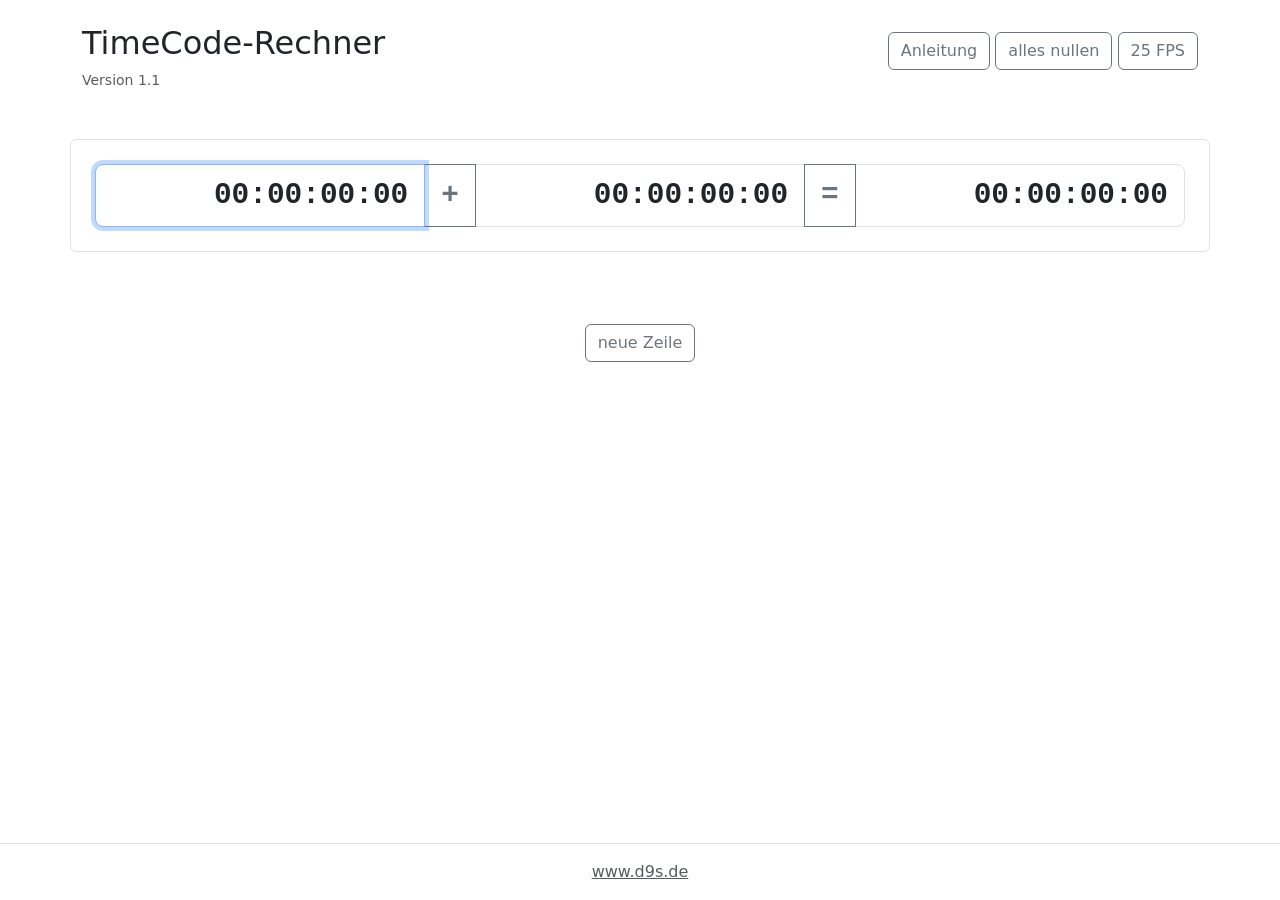
==== index.html @ a197f680 "bugfixes" ====
<!DOCTYPE html>
<html lang="de">
<head>
  <meta charset="UTF-8">
  <meta name="viewport" content="width=480, initial-scale=1">
  <title>TimeCode-Rechner</title>
  <link href="css/bootstrap_5_3_8.min.css" rel="stylesheet">

<script>

"use strict";


// Danny Schreiter
// 05/2026

let FramesPerSecond = 25;
const FPS_options = [24, 25, 30, 50, 60];
let max_hours = 24;


window.onload = function() {

	document.querySelectorAll('input.summand').forEach(input => {
		init_TC_input(input);
	});
	
	document.querySelectorAll('input.summe').forEach(output => {
		init_TC_output(output);
	});	
	
	document.querySelectorAll('input[name="h_btnradio"]').forEach(radio => {					// h-Buttons registrieren
		radio.addEventListener('change', (event) => {
			//console.log("Ausgewählter Wert:", event.target.value);
			max_hours = event.target.value;
			
			document.querySelectorAll('input.summand').forEach(input => {		parseTC(input);			});
			document.querySelectorAll('div.input-group').forEach(inputrow => {	calculate(inputrow);	});			
		});
	});	
	
	document.querySelector('input.summand').focus();
}


function init_TC_input(Input_Object) {
	
	Input_Object.value = "00:00:00:00";
	
	// auf Tastendruck im Input-Feld lauschen
	Input_Object.addEventListener('keydown', (event) => {

		if (event.key === '+') {
			event.preventDefault(); // Verhindert, dass das "+" tatsächlich im Textfeld hineingeschrieben wird
			Input_Object.parentElement.querySelector('.operator').innerText = "+";
			calculate(Input_Object.parentElement);
			if(Input_Object.parentElement.querySelector('.summand') === Input_Object)
			{
				Input_Object.parentElement.querySelectorAll(':scope > .summand')[1].focus();	
			}
		}

		if (event.key === '-') {
			event.preventDefault(); 
			Input_Object.parentElement.querySelector('.operator').innerText = "-";
			calculate(Input_Object.parentElement);
			if(Input_Object.parentElement.querySelector('.summand') === Input_Object)
			{
				Input_Object.parentElement.querySelectorAll(':scope > .summand')[1].focus();	
			}
		}	

		if (event.key === 'n' || event.key === 'N') {				// Feld nullen
			event.preventDefault(); 
			const CursorPos = Input_Object.selectionStart;
			Input_Object.value = "00:00:00:00";
			parseTC(Input_Object);
			calculate(Input_Object.parentElement);
			Input_Object.setSelectionRange(CursorPos, CursorPos);
		}
		
		if (event.key === 'z' || event.key === 'Z') {				// neue Zeile
			event.preventDefault(); 
			mehr_Zeilen();
			return true;
		}

		if (event.key === 'f' || event.key === 'F') {				// neue Zeile
			event.preventDefault(); 
			change_FPS();
			return true;
		}			

		if (event.key === 'ArrowUp') {
			event.preventDefault(); 
			const aktuellesInput = event.target; 
			const geschwisterListe = aktuellesInput.parentElement.querySelectorAll(':scope > input.summand');
			const index = Array.from(geschwisterListe).indexOf(aktuellesInput);
			const prevZeile = Input_Object.closest(".zeile").previousElementSibling.querySelectorAll('.summand')[index];
			if(!prevZeile)
				return;
			prevZeile.focus();
			prevZeile.setSelectionRange(0, 0);
		}

		if (event.key === 'ArrowDown') {
			event.preventDefault(); 
			const aktuellesInput = event.target; 
			const geschwisterListe = aktuellesInput.parentElement.querySelectorAll(':scope > input.summand');
			const index = Array.from(geschwisterListe).indexOf(aktuellesInput);			
			try {
				const nextZeile = Input_Object.closest(".zeile").nextElementSibling.querySelectorAll('.summand')[index];			
				nextZeile.focus();
				nextZeile.setSelectionRange(0, 0);	
			}
				catch { return; }			
		}	

		if (event.key === 'ArrowRight') {
			const aktuellesInput = event.target; 
			const CursorPos = aktuellesInput.selectionStart == aktuellesInput.selectionEnd ? aktuellesInput.selectionStart : -1;
			if(CursorPos != 11)
				return;
			const geschwisterListe = aktuellesInput.parentElement.querySelectorAll(':scope > input.summand');
			const index = Array.from(geschwisterListe).indexOf(aktuellesInput);
			if(index != 0)
				return;			
	
			event.preventDefault(); 

			const nextFeld = geschwisterListe[1];
			if(!nextFeld)
				return;
			nextFeld.focus();
			nextFeld.setSelectionRange(0, 0);	
		}	

		if (event.key === 'ArrowLeft') {
			const aktuellesInput = event.target; 
			const CursorPos = aktuellesInput.selectionStart == aktuellesInput.selectionEnd ? aktuellesInput.selectionStart : -1;
			if(CursorPos != 0)
				return;
			const geschwisterListe = aktuellesInput.parentElement.querySelectorAll(':scope > input.summand');
			const index = Array.from(geschwisterListe).indexOf(aktuellesInput);
			if(index != 1)
				return;			
			event.preventDefault(); 

			const prevFeld = geschwisterListe[0];
			if(!prevFeld)
				return;
			prevFeld.focus();
			prevFeld.setSelectionRange(11, 11);	
		}			
		
		//console.log(event.key);		
	});	
	

	Input_Object.addEventListener("wheel", (event) => {
	  //event.preventDefault();
	  if(event.target.classList.contains("is-invalid"))
		return;
	  Mausrad(event.target, event.deltaY);
	}, { passive: false });

	
	Input_Object.addEventListener("input", (event) => {
		parseTC(event.target);
		calculate(event.target.closest("div.input-group"));
	});
	
	// Start Drag
	Input_Object.addEventListener("dragstart", (e) => {
	  e.dataTransfer.setData("text/plain", Input_Object.value);
	});

	// Drop erlauben
	Input_Object.addEventListener("dragover", (e) => {
	  e.preventDefault();
	});

	// Wert übernehmen
	Input_Object.addEventListener("drop", (e) => {
		e.preventDefault();
		const data = e.dataTransfer.getData("text/plain");
		Input_Object.value = data;
		parseTC(Input_Object);
		calculate(Input_Object.closest("div.input-group"));
	});	
	
}


function init_TC_output(Output_Object) {
	
	Output_Object.value = "00:00:00:00";

	// Start Drag
	Output_Object.addEventListener("dragstart", (e) => {
	  e.dataTransfer.setData("text/plain", Output_Object.value);
	});
	
	Output_Object.addEventListener('focus', () => {
		Output_Object.select();
	});	
}


function calculate(InputGroup) {
	const Ergebnisfeld = InputGroup.querySelector('.summe');
	const Operator = InputGroup.querySelector('.operator').innerText;
	let ErgebnisFrames = 0;
	
	// Gibt es ungültige Felder?
	if(InputGroup.querySelector('.is-invalid') !== null)
	{
		Ergebnisfeld.value = "";
		return false;
	}
	
	const alleDirektenKinder = InputGroup.querySelectorAll(':scope > .summand');
	const Argument1 = alleDirektenKinder[0];
	const Argument2 = alleDirektenKinder[1];

	if(Operator == "-")
		ErgebnisFrames = TC_to_Frames(Argument1.value) - TC_to_Frames(Argument2.value);
	else
		ErgebnisFrames = TC_to_Frames(Argument1.value) + TC_to_Frames(Argument2.value);	
		
	if(max_hours == 24 && ErgebnisFrames >= TC_to_Frames("24:00:00:00"))
	{
		document.getElementById("h_btngroup").style.display = "";
		ErgebnisFrames = ErgebnisFrames % TC_to_Frames("24:00:00:00");
	}

	if(max_hours == 24 && ErgebnisFrames < 0)
	{
		document.getElementById("h_btngroup").style.display = "";
		ErgebnisFrames = TC_to_Frames("24:00:00:00") - (Math.abs(ErgebnisFrames) % TC_to_Frames("24:00:00:00"));		
	}
	

	Ergebnisfeld.value = Frames_to_TC(ErgebnisFrames);
	
	return true;
}


function TC_to_Frames(TC) {
	const Stunden = Number(TC.trim().substring(0, 2));
	const Minuten = Number(TC.trim().substring(3, 5));
	const Sekunden = Number(TC.trim().substring(6, 8));
	const Frames = Number(TC.trim().substring(9, 11));
	
	return FramesPerSecond * Stunden * 3600 + FramesPerSecond * Minuten * 60 + FramesPerSecond * Sekunden + Frames;
}


function Frames_to_TC(FramesGes) {
	let Vorzeichen = "";
	if(FramesGes < 0)
	{
		FramesGes = Math.abs(FramesGes);
		Vorzeichen = "-";
	}
	const Frames = FramesGes % FramesPerSecond;
	let Rest = Math.trunc(FramesGes / FramesPerSecond);
	const Sekunden = Rest % 60;
	Rest = Math.trunc(Rest / 60);
	const Minuten = Rest % 60;
	const Stunden = Math.trunc(Rest / 60);	
	
	
	return Vorzeichen + Stunden.toString().padStart(2, '0') + ":" + Minuten.toString().padStart(2, '0') + ":" + Sekunden.toString().padStart(2, '0') + ":" + Frames.toString().padStart(2, '0');
}



function parseTC(Input) {
	Input.classList.remove("is-invalid");
	let gueltiger_TC = /0/;
	
	const CursorPos = Input.selectionStart == Input.selectionEnd ? Input.selectionStart : -1;
	//console.log("Cursor: ", CursorPos);
	
	if(max_hours == 24)
	{
		switch(FramesPerSecond) {
		case 24: gueltiger_TC = /^(([0-1]\d)|(2[0-3])):[0-5]\d:[0-5]\d:(([0-1]\d)|(2[0-3]))$/;
			break;
		case 25: gueltiger_TC = /^(([0-1]\d)|(2[0-3])):[0-5]\d:[0-5]\d:(([0-1]\d)|(2[0-4]))$/;
			break;
		case 30: gueltiger_TC = /^(([0-1]\d)|(2[0-3])):[0-5]\d:[0-5]\d:[0-2]\d$/;
			break;				
		case 50: gueltiger_TC = /^(([0-1]\d)|(2[0-3])):[0-5]\d:[0-5]\d:[0-4]\d$/;
			break;	
		case 60: default: gueltiger_TC = /^(([0-1]\d)|(2[0-3])):[0-5]\d:[0-5]\d:[0-5]\d$/;
			break;				
		}	
	} else {
		switch(FramesPerSecond) {
		case 24: gueltiger_TC = /^\d{2}:[0-5]\d:[0-5]\d:(([0-1]\d)|(2[0-3]))$/;
			break;
		case 25: gueltiger_TC = /^\d{2}:[0-5]\d:[0-5]\d:(([0-1]\d)|(2[0-4]))$/;
			break;
		case 30: gueltiger_TC = /^\d{2}:[0-5]\d:[0-5]\d:[0-2]\d$/;
			break;				
		case 50: gueltiger_TC = /^\d{2}:[0-5]\d:[0-5]\d:[0-4]\d$/;
			break;	
		case 60: default: gueltiger_TC = /^\d{2}:[0-5]\d:[0-5]\d:[0-5]\d$/;
			break;				
		}	
	}


	const nurZahlen = Input.value.trim().replace(/\D/g, "");
	
	if(nurZahlen.length == 8)
	{
		const mitDoppelpunkt = eight2TC(nurZahlen);
		if(gueltiger_TC.test(mitDoppelpunkt))
		{
			Input.value = mitDoppelpunkt;
			Input.setSelectionRange(CursorPos, CursorPos);
			return true;
		}	
	}
	
	


	// Fall +_4:44:44:44 : Ziffer am Anfang eingefügt  ---> überschreiben
	
	const Regex03 = /^\d{3}:\d{2}:\d{2}:\d{2}$/;	
	if(Regex03.test(Input.value.trim()) && CursorPos == 1)
	{
			Input.value = eight2TC(nurZahlen.substring(0, 1) + nurZahlen.substring(2, 9));	
			Input.setSelectionRange(1, 1);			
			return parseTC(Input);
	}	
	
	// weitere Einfüge-Fälle
		
	if(Regex03.test(Input.value.trim()) && CursorPos == 2)
	{
			Input.value = eight2TC(nurZahlen.substring(0, 2) + nurZahlen.substring(3, 9));	
			Input.setSelectionRange(3, 3);			
			return parseTC(Input);
	}	
	
	if(Regex03.test(Input.value.trim()) && CursorPos == 3)
	{
			Input.value = eight2TC(nurZahlen.substring(0, 3) + nurZahlen.substring(4, 9));	
			Input.setSelectionRange(4, 4);			
			return parseTC(Input);
	}		

	const Regex04 = /^\d{2}:\d{3}:\d{2}:\d{2}$/;	
	if(Regex04.test(Input.value.trim()) && CursorPos == 4)
	{
			Input.value = eight2TC(nurZahlen.substring(0, 3) + nurZahlen.substring(4, 9));	
			Input.setSelectionRange(4, 4);			
			return parseTC(Input);
	}		
		
	if(Regex04.test(Input.value.trim()) && CursorPos == 5)
	{
			Input.value = eight2TC(nurZahlen.substring(0, 4) + nurZahlen.substring(5, 9));	
			Input.setSelectionRange(6, 6);			
			return parseTC(Input);
	}	

	if(Regex04.test(Input.value.trim()) && CursorPos == 6)
	{
			Input.value = eight2TC(nurZahlen.substring(0, 5) + nurZahlen.substring(6, 9));	
			Input.setSelectionRange(7, 7);			
			return parseTC(Input);
	}		

	const Regex05 = /^\d{2}:\d{2}:\d{3}:\d{2}$/;	
	if(Regex05.test(Input.value.trim()) && CursorPos == 7)
	{
			Input.value = eight2TC(nurZahlen.substring(0, 5) + nurZahlen.substring(6, 9));	
			Input.setSelectionRange(7, 7);			
			return parseTC(Input);
	}		
		
	if(Regex05.test(Input.value.trim()) && CursorPos == 8)
	{
			Input.value = eight2TC(nurZahlen.substring(0, 6) + nurZahlen.substring(7, 9));	
			Input.setSelectionRange(9, 9);			
			return parseTC(Input);
	}	
			
	if(Regex05.test(Input.value.trim()) && CursorPos == 9)
	{
			Input.value = eight2TC(nurZahlen.substring(0, 7) + nurZahlen.substring(8, 9));	
			Input.setSelectionRange(10, 10);			
			return parseTC(Input);
	}		
			
	const Regex06 = /^\d{2}:\d{2}:\d{2}:\d{3}$/;	
	if(Regex06.test(Input.value.trim()) && CursorPos == 10)
	{
			Input.value = eight2TC(nurZahlen.substring(0, 7) + nurZahlen.substring(8, 9));	
			Input.setSelectionRange(10, 10);			
			return parseTC(Input);
	}		
		
	if(Regex06.test(Input.value.trim()) && CursorPos == 11)
	{
			Input.value = eight2TC(nurZahlen.substring(0, 8) + nurZahlen.substring(9, 9));	
			Input.setSelectionRange(11, 11);			
			return parseTC(Input);
	}		


	// Sonderfall: 44:44:44:44+ Ziffer am Ende eingegeben? ---> alle Ziffern eins nach links verschieben.
	
	if(Regex06.test(Input.value.trim()) && CursorPos == 12)
	{
			Input.value = eight2TC(nurZahlen.substring(1, 9));					
			return parseTC(Input);
	}






	// Fall _4:44:44:44 : Ziffer am Anfang gelöscht ---> nullen
	
	const Regex07 = /^\d{1}:\d{2}:\d{2}:\d{2}$/;	
	if(Regex07.test(Input.value.trim()) && CursorPos == 0)
	{
			Input.value = eight2TC("0" + nurZahlen);	
			Input.setSelectionRange(0, 0);			
			return parseTC(Input);
	}	
	
	// weitere Lösch-Fälle
		
	if(Regex07.test(Input.value.trim()) && CursorPos == 1)
	{
			Input.value = eight2TC(nurZahlen.substring(0, 1) + "0" + nurZahlen.substring(1, 7));	
			Input.setSelectionRange(1, 1);			
			return parseTC(Input);
	}	

	const Regex08 = /^\d{2}:\d{1}:\d{2}:\d{2}$/;	
	if(Regex08.test(Input.value.trim()) && CursorPos == 3)
	{
			Input.value = eight2TC(nurZahlen.substring(0, 2) + "0" + nurZahlen.substring(2, 7));	
			Input.setSelectionRange(3, 3);			
			return parseTC(Input);
	}		
		
	if(Regex08.test(Input.value.trim()) && CursorPos == 4)
	{
			Input.value = eight2TC(nurZahlen.substring(0, 3) + "0" + nurZahlen.substring(3, 7));	
			Input.setSelectionRange(4, 4);			
			return parseTC(Input);
	}	

	const Regex09 = /^\d{2}:\d{2}:\d{1}:\d{2}$/;	
	if(Regex09.test(Input.value.trim()) && CursorPos == 6)
	{
			Input.value = eight2TC(nurZahlen.substring(0, 4) + "0" + nurZahlen.substring(4, 7));	
			Input.setSelectionRange(6, 6);			
			return parseTC(Input);
	}		
		
	if(Regex09.test(Input.value.trim()) && CursorPos == 7)
	{
			Input.value = eight2TC(nurZahlen.substring(0, 5) + "0" + nurZahlen.substring(5, 7));	
			Input.setSelectionRange(7, 7);			
			return parseTC(Input);
	}	

	const Regex10 = /^\d{2}:\d{2}:\d{2}:\d{1}$/;	
	if(Regex10.test(Input.value.trim()) && CursorPos == 9)
	{
			Input.value = eight2TC(nurZahlen.substring(0, 6) + "0" + nurZahlen.substring(6, 7));	
			Input.setSelectionRange(9, 9);			
			return parseTC(Input);
	}		
	

	// Sonderfall: 44:44:44:4_ Ziffer am Ende gelöscht ---> alle Ziffern eins nach rechts verschieben.

	if(Regex10.test(Input.value.trim()) && CursorPos == 10)
	{
			Input.value = eight2TC("0" + nurZahlen);		
			return parseTC(Input);
	}
	
	

	
	// Sonderfall: TC am Anfang reinkopiert
	const Regex11 = /^\d{2}:\d{2}:\d{2}:\d{4}:\d{2}:\d{2}:\d{2}$/;
	const Regex12 = /^\d{10}:\d{2}:\d{2}:\d{2}$/;
	if((Regex11.test(Input.value.trim()) && CursorPos == 11) || (Regex12.test(Input.value.trim()) && CursorPos == 8))
	{
			Input.value = eight2TC(nurZahlen.substring(0, 8));		
			return parseTC(Input);
	}	
	
	
	// Sonderfall: TC am Ende reinkopiert
	const Regex13 = /^\d{2}:\d{2}:\d{2}:\d{10}$/;
	if((Regex11.test(Input.value.trim()) && CursorPos == 22) || (Regex13.test(Input.value.trim()) && CursorPos == 19))
	{
			Input.value = eight2TC(nurZahlen.substring(8, 16));		
			return parseTC(Input);
	}



	// Sonderfall: TC irgendwo reinkopiert      // 12:34:43:21
	const Regex14 = /(\d{2}:\d{2}:\d{2}:\d{2})/;
	const treffer = Input.value.trim().match(Regex14)?.[0] ?? 0;
	
	if(treffer.length == 11 && Input.value.trim().length > 11)
	{
			Input.value = eight2TC(treffer.trim().replace(/\D/g, ""));		
			return parseTC(Input);
	}		

	Input.classList.add("is-invalid");
	
	return false;
}


function Mausrad(Input, Delta) {
	let Ergebnis = 0;
	
	if(Delta > 0)			// verringern
	{
		Ergebnis = TC_to_Frames(Input.value) - 1;
		if(Ergebnis < 0)
		{
			if(max_hours == 24)
			{
				document.getElementById("h_btngroup").style.display = "";
				Ergebnis = TC_to_Frames("24:00:00:00") - 1;
			}
			else
				Ergebnis = 0;
		}
		Input.value = Frames_to_TC(Ergebnis);	
	}
	
	if(Delta < 0)			// erhöhen
	{
		Ergebnis = TC_to_Frames(Input.value) + 1;
			
		if(Ergebnis >= TC_to_Frames("24:00:00:00") && max_hours == 24)
		{
			document.getElementById("h_btngroup").style.display = "";
			Ergebnis = 0;
		}

	}	
	
	Input.value = Frames_to_TC(Ergebnis);	
	
	calculate(Input.parentElement);
}


function toggle_Operator(Button) {
	if(Button.innerText == "+")
		Button.innerText = "-";
	else
		Button.innerText = "+";
	calculate(Button.closest("div.input-group"));
}


function eight2TC(Input)
{
	return Input.substring(0, 2) + ":" + Input.substring(2, 4) + ":" + Input.substring(4, 6) + ":" + Input.substring(6,8);
}



function mehr_Zeilen() {
	const zeilen = document.querySelectorAll('div.zeile');
	const letzteZeile = zeilen[zeilen.length - 1];
	const letztesErgebnis = letzteZeile.querySelector(".summe").value;

	if (!letzteZeile)
		return false;
		
	const geklonteZeile = letzteZeile.cloneNode(true);
	const elternElement = letzteZeile.parentElement;
	elternElement.appendChild(geklonteZeile);

	
	const alleZeilen = document.querySelectorAll('div.zeile');
	const neueletzteZeile = alleZeilen[alleZeilen.length - 1];
	
	neueletzteZeile.querySelectorAll('input.summand').forEach(input => {
		init_TC_input(input);
	});
	
	neueletzteZeile.querySelectorAll('input.summe').forEach(output => {
		init_TC_output(output);
	});	
	

	if(letztesErgebnis.length == 11 && letztesErgebnis != "00:00:00:00")
	{
		neueletzteZeile.querySelector(".summand").value = letztesErgebnis;
		flashField(letzteZeile.querySelector(".summe"),10);
		flashField(neueletzteZeile.querySelector('input.summand'),200);
	}
	else	
		neueletzteZeile.querySelector(".summand").value = "00:00:00:00";
		
	neueletzteZeile.style.backgroundColor = document.querySelectorAll('div.zeile').length % 2 == 0 ? "#f6f6f6" : "#ffffff";		// Bänderung

	neueletzteZeile.querySelector('input.summand').focus();	
	parseTC(neueletzteZeile.querySelector('input.summand'));
	parseTC(neueletzteZeile.querySelectorAll('input.summand')[1]);
	calculate(neueletzteZeile.querySelector("div.input-group"));
}


function flashField(inputField, delay) {
  //const inputField = document.getElementById(elementId);
  
  if (inputField) {
    // Klasse hinzufügen, um die Animation zu starten
    setTimeout(() => {
       inputField.classList.add('input-flash-blue');
    }, 10 + delay);	

    
    // Klasse später wieder entfernen
    setTimeout(() => {
      inputField.classList.remove('input-flash-blue');
    }, 1600 + delay);
  }
}


function toggle_Anleitung() {

	if(document.getElementById('Anleitung').classList.contains('hidden'))
	{
		document.getElementById('Anleitung').classList.remove('hidden');
		document.getElementById('Anleitung_btn').classList.remove('btn-outline-secondary');
		document.getElementById('Anleitung_btn').classList.add('btn-secondary');	
	} else {
		document.getElementById('Anleitung').classList.add('hidden');
		document.getElementById('Anleitung_btn').classList.add('btn-outline-secondary');
		document.getElementById('Anleitung_btn').classList.remove('btn-secondary');	
	}
	return true;
}

function change_FPS() {

	let index = FPS_options.indexOf(FramesPerSecond);
	
	if(index == FPS_options.length - 1)
		FramesPerSecond = FPS_options[0];
	else
		FramesPerSecond = FPS_options[index + 1];
	
	document.getElementById("FPS_btn").innerText = FramesPerSecond + " FPS";
	
	document.querySelectorAll('input.summand').forEach(input => {		parseTC(input);			});				// re-evaluate inputs
	document.querySelectorAll('div.input-group').forEach(inputrow => {	calculate(inputrow);	});				// re-calculate, because result may be differen now
	return true;
}


</script>


<style>

	
	
	.tcbig {
		font-family: Courier, Monaco, monospace;
		font-weight: 900 ;
		font-size: clamp(1.5rem, 2.3vw, 3rem) !important;
	}
	
	
	.form-control.is-invalid {
	  background-image: none; !important;
	  padding-right: 1rem;  !important;
	  color: red;
	}


	body {
	  min-height: 100vh;
	  margin: 0;
	}


	footer {
	  height: 1em;
	}


	body {
	  display: flex;
	  flex-direction: column;
	}

	main {
	  flex: 1;
	}
	
	@keyframes flash-blue {
	  0% {
		background-color: #aaccff; /* Bootstrap primäres Blau */
		//box-shadow: 0 0 0 0.25rem rgba(13, 110, 253, 0.5);
	  }
	  100% {
		background-color: #ffffff; /* Standard Bootstrap Border-Farbe */
		//box-shadow: 0 0 0 0 transparent;
	  }
	}

	.input-flash-blue {
	  animation: flash-blue 1.5s ease-out;
	}	
	
	.hidden {
		  display: none;
	  }	
	  
	  
	  @media (max-width: 992px) {								// for better look on mobile devices

	  .input-group.flex-wrap .form-control, 
	  .input-group.flex-wrap .btn {
		border-radius: 0.375rem !important; /* Standard Bootstrap Radius */
	  }
  
		.tcbig {
			//font-size: 4rem !important;
			font-size: clamp(2rem, 6vw, 4rem) !important;
		}	  
	}




	

</style>

</head>
<body>

  <main class="container mt-4">
  
	<header class="row">
		<div class="col-md-6">
			<h2>TimeCode-Rechner</h2>
			<div class="text-muted small">Version 1.1</div>
		</div>

		<div class="col-md-6 text-end mt-2">			

			<div class="btn-group" role="group" aria-label="24 Stunden oder 99 Stunden" id="h_btngroup" style="display: none;">
			  <input type="radio" class="btn-check" name="h_btnradio" value="24"  id="h_btnradio1" autocomplete="off" checked="">
			  <label class="btn btn-outline-primary" for="h_btnradio1" title="Umbruch bei 24 Stunden (für Real-Time-Codes)">24 h</label>

			  <input type="radio" class="btn-check" name="h_btnradio" value="99" id="h_btnradio2" autocomplete="off">
			  <label class="btn btn-outline-primary" for="h_btnradio2" title="kein 24-h-Umbruch">99 h</label>
			</div>			
		
		
			<button type="button" class="btn btn-outline-secondary" id="Anleitung_btn" onClick="toggle_Anleitung();">Anleitung</button>		
	
			<button type="button" class="btn btn-outline-secondary" onClick="document.querySelectorAll('.summand, .summe').forEach(input => {input.value='00:00:00:00';});	document.querySelectorAll('input.summand').forEach(input => {parseTC(input);});">alles nullen</button>					

			
			<button type="button" class="btn btn-outline-secondary" id="FPS_btn" onClick="change_FPS();" title="Framerate ändern">25 FPS</button>				
		
		</div>
	</header>
	
	
	
	
	<div>
 
 
 
 		<div class="row border rounded mt-5 p-4 hidden" id="Anleitung">
		
			  <h5>Tasten:</h5>
			  <ul class="ms-5 pe-5">
				<li><span class="badge text-bg-secondary">n</span>- aktuelles Feld nullen</li>
				<li><span class="badge text-bg-secondary">z</span> - neue Zeile</li>
				<li><span class="badge text-bg-secondary">f</span> - Framerate ändern</li>
				<li><span class="badge text-bg-secondary">+</span> / <span class="badge text-bg-secondary">-</span> - schaltet den Operator in der aktuellen Zeile um (alternativ einfach auf den Operator klicken)</li>
				<li><span class="badge text-bg-secondary">Pfeiltasten</span> - Zwischen den Felder navigieren</li>				
			  </ul>
		  
			  <h5 class="mt-2">Maus:</h5>
			  <ul class="ms-5 pe-5">
				<li><span class="badge text-bg-secondary">Drag&amp;Drop</span> - in ein beliebiges Ergebnisfeld klicken und in ein begliebiges Eingabefeld ziehen</li>
				<li><span class="badge text-bg-secondary">Mausrad</span> - erhöht/verringert den Wert im aktuellen Eingabefeld um 1 Frame</li>			
			  </ul>		
			  
			  <h5 class="mt-2">Schaltflächen:</h5>
			  <ul class="ms-5 pe-5">
				<li><span class="badge text-bg-secondary">+</span> / <span class="badge text-bg-secondary">-</span> - schaltet den Operator um</li>
				<li><span class="badge text-bg-secondary">=</span> - kopiert das dahinterstehende Ergebnis in die Zwischenablage</li>	
				<li><span class="badge text-bg-secondary">xx FPS</span> - Umschaltung zwischen den Frameraten</li>		
				<li><span class="badge text-bg-secondary">24/99 h</span> - Schaltet den Umbruch bei 24 Stunden an/aus (f&uuml;r Real-Time-Codes). (wird nur angezeigt, wenn relevant)</li>							
			  </ul>				  

			  <h5 class="mt-2">Cursor:</h5>
			  <ul class="ms-5 pe-5">
					<li>Steht der Cursor vor einer Ziffer, wird diese beim Tippen einfach überschrieben.</li>			  
					<li>Steht der Cursor ganz rechts in einem Eingabefeld, rücken vorhandene Ziffern bei weiteren Eingaben einfach nach links durch (wie bei einem Taschenrechner).</li>
			  </ul>		
		  
		  
		</div>	
 
 
 
		<div class="row border rounded mt-5 zeile">
		  <div class="form-group col-md-12 p-4">

			<div class="input-group input-group-lg flex-wrap">

			  <!-- Summand 1 -->
			  <input type="text" class="form-control tcbig text-end summand" inputmode="numeric">

			  <!-- Button 1 -->
			  <div class="w-100 d-block d-lg-none"></div>
			  <button type="button" class="btn btn-outline-secondary tcbig operator"
					  title="Operator umschalten"
					  onClick="toggle_Operator(this);">+</button>

			  <!-- Summand 2 -->
			  <input type="text" class="form-control tcbig text-end summand" inputmode="numeric">

			  <!-- Button 2 -->
			  <div class="w-100 d-block d-lg-none"></div>
			  <button type="button" class="btn btn-outline-secondary tcbig"
					  title="Ergebnis in die Zwischenablage kopieren"
					  onClick="navigator.clipboard.writeText(this.nextElementSibling.value);">=</button>

			  <!-- Ergebnis -->
			  <input type="text" class="form-control tcbig text-end summe"
					 title="Ergebnisfeld (auf das = davor klicken, um Ergebnis zu kopieren)"
					 readonly placeholder="--:--:--:--">

			</div>

		  </div>
		</div>
	
	
	</div>
	
	<div class="row mt-5">
	
	  <div class="form-group col-md-12 p-4 text-center">

			<button type="button" class="btn btn-outline-secondary" title="neue Zeile anfügen und Ergebnis aus der letzten Zeile übernehmen" onClick="mehr_Zeilen();">neue Zeile</button>

	  </div>		
	</div>	
 
		  
  </main>


	<footer class="py-3 my-4 border-top">
	  <p class="text-center text-body-secondary"><a class="text-muted" href="https://www.d9s.de">www.d9s.de</a></p>
	</footer>
		
		 	
	
 
</body>
</html>
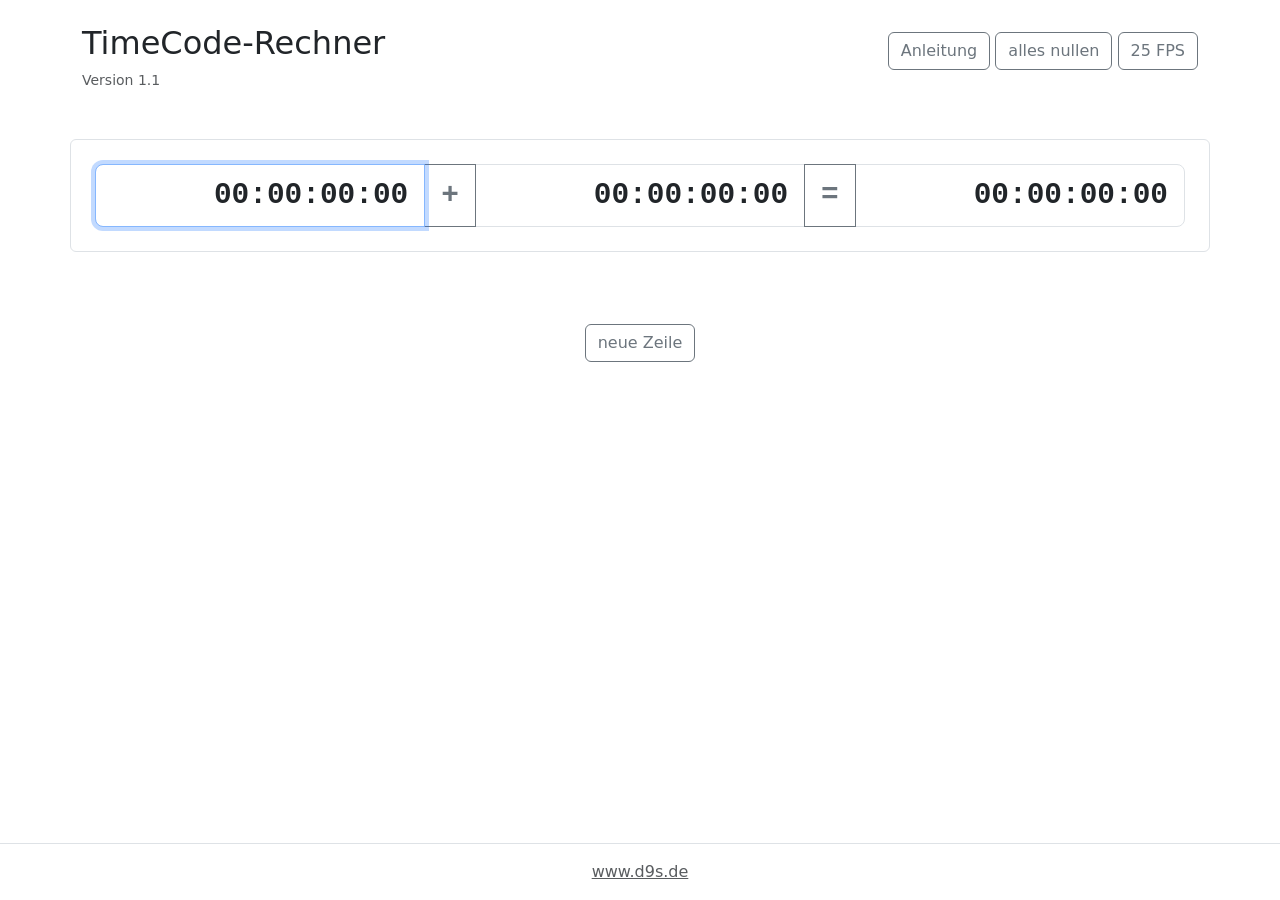
==== commit 03349046: "renamed some objects for improved intelligibility" ====
--- a/index.html
+++ b/index.html
@@ -2,9 +2,9 @@
 <html lang="de">
 <head>
   <meta charset="UTF-8">
-  <meta name="viewport" content="width=480, initial-scale=1">
+  <meta name="viewport" content="width=device-width, initial-scale=1">
   <title>TimeCode-Rechner</title>
-  <link href="css/bootstrap_5_3_8.min.css" rel="stylesheet">
+  <link href="assets/bootstrap_5_3_8.min.css" rel="stylesheet">
 
 <script>
 
@@ -14,32 +14,31 @@
 // Danny Schreiter
 // 05/2026
 
-let FramesPerSecond = 25;
-const FPS_options = [24, 25, 30, 50, 60];
-let max_hours = 24;
+let framesPerSecond = 25;						// default FPS option
+const FPS_options = [24, 25, 48, 30, 50, 60];	// available FPS options
+let max_hours = 24;								// default option for maximal hour value
 
 
 window.onload = function() {
 
-	document.querySelectorAll('input.summand').forEach(input => {
+	document.querySelectorAll('input.addend').forEach(input => {
 		init_TC_input(input);
 	});
 	
-	document.querySelectorAll('input.summe').forEach(output => {
+	document.querySelectorAll('input.sum').forEach(output => {
 		init_TC_output(output);
 	});	
 	
-	document.querySelectorAll('input[name="h_btnradio"]').forEach(radio => {					// h-Buttons registrieren
+	document.querySelectorAll('input[name="h_btnradio"]').forEach(radio => {				
 		radio.addEventListener('change', (event) => {
-			//console.log("Ausgewählter Wert:", event.target.value);
 			max_hours = event.target.value;
 			
-			document.querySelectorAll('input.summand').forEach(input => {		parseTC(input);			});
+			document.querySelectorAll('input.addend').forEach(input => {		parseTC(input);			});
 			document.querySelectorAll('div.input-group').forEach(inputrow => {	calculate(inputrow);	});			
 		});
 	});	
 	
-	document.querySelector('input.summand').focus();
+	document.querySelector('input.addend').focus();
 }
 
 
@@ -47,16 +46,15 @@
 	
 	Input_Object.value = "00:00:00:00";
 	
-	// auf Tastendruck im Input-Feld lauschen
 	Input_Object.addEventListener('keydown', (event) => {
 
 		if (event.key === '+') {
-			event.preventDefault(); // Verhindert, dass das "+" tatsächlich im Textfeld hineingeschrieben wird
+			event.preventDefault();
 			Input_Object.parentElement.querySelector('.operator').innerText = "+";
 			calculate(Input_Object.parentElement);
-			if(Input_Object.parentElement.querySelector('.summand') === Input_Object)
+			if(Input_Object.parentElement.querySelector('.addend') === Input_Object)
 			{
-				Input_Object.parentElement.querySelectorAll(':scope > .summand')[1].focus();	
+				Input_Object.parentElement.querySelectorAll(':scope > .addend')[1].focus();	
 			}
 		}
 
@@ -64,13 +62,13 @@
 			event.preventDefault(); 
 			Input_Object.parentElement.querySelector('.operator').innerText = "-";
 			calculate(Input_Object.parentElement);
-			if(Input_Object.parentElement.querySelector('.summand') === Input_Object)
+			if(Input_Object.parentElement.querySelector('.addend') === Input_Object)
 			{
-				Input_Object.parentElement.querySelectorAll(':scope > .summand')[1].focus();	
+				Input_Object.parentElement.querySelectorAll(':scope > .addend')[1].focus();	
 			}
 		}	
 
-		if (event.key === 'n' || event.key === 'N') {				// Feld nullen
+		if (event.key === 'n' || event.key === 'N') {				// set field to zero
 			event.preventDefault(); 
 			const CursorPos = Input_Object.selectionStart;
 			Input_Object.value = "00:00:00:00";
@@ -79,13 +77,13 @@
 			Input_Object.setSelectionRange(CursorPos, CursorPos);
 		}
 		
-		if (event.key === 'z' || event.key === 'Z') {				// neue Zeile
+		if (event.key === 'z' || event.key === 'Z') {				// add new line
 			event.preventDefault(); 
-			mehr_Zeilen();
+			add_line();
 			return true;
 		}
 
-		if (event.key === 'f' || event.key === 'F') {				// neue Zeile
+		if (event.key === 'f' || event.key === 'F') {				// change FPS value
 			event.preventDefault(); 
 			change_FPS();
 			return true;
@@ -93,10 +91,10 @@
 
 		if (event.key === 'ArrowUp') {
 			event.preventDefault(); 
-			const aktuellesInput = event.target; 
-			const geschwisterListe = aktuellesInput.parentElement.querySelectorAll(':scope > input.summand');
-			const index = Array.from(geschwisterListe).indexOf(aktuellesInput);
-			const prevZeile = Input_Object.closest(".zeile").previousElementSibling.querySelectorAll('.summand')[index];
+			const thisInput = event.target; 
+			const SiblingList = thisInput.parentElement.querySelectorAll(':scope > input.addend');
+			const index = Array.from(SiblingList).indexOf(thisInput);
+			const prevZeile = Input_Object.closest(".zeile").previousElementSibling.querySelectorAll('.addend')[index];
 			if(!prevZeile)
 				return;
 			prevZeile.focus();
@@ -105,11 +103,11 @@
 
 		if (event.key === 'ArrowDown') {
 			event.preventDefault(); 
-			const aktuellesInput = event.target; 
-			const geschwisterListe = aktuellesInput.parentElement.querySelectorAll(':scope > input.summand');
-			const index = Array.from(geschwisterListe).indexOf(aktuellesInput);			
+			const thisInput = event.target; 
+			const SiblingList = thisInput.parentElement.querySelectorAll(':scope > input.addend');
+			const index = Array.from(SiblingList).indexOf(thisInput);			
 			try {
-				const nextZeile = Input_Object.closest(".zeile").nextElementSibling.querySelectorAll('.summand')[index];			
+				const nextZeile = Input_Object.closest(".zeile").nextElementSibling.querySelectorAll('.addend')[index];			
 				nextZeile.focus();
 				nextZeile.setSelectionRange(0, 0);	
 			}
@@ -117,18 +115,18 @@
 		}	
 
 		if (event.key === 'ArrowRight') {
-			const aktuellesInput = event.target; 
-			const CursorPos = aktuellesInput.selectionStart == aktuellesInput.selectionEnd ? aktuellesInput.selectionStart : -1;
+			const thisInput = event.target; 
+			const CursorPos = thisInput.selectionStart == thisInput.selectionEnd ? thisInput.selectionStart : -1;
 			if(CursorPos != 11)
 				return;
-			const geschwisterListe = aktuellesInput.parentElement.querySelectorAll(':scope > input.summand');
-			const index = Array.from(geschwisterListe).indexOf(aktuellesInput);
+			const SiblingList = thisInput.parentElement.querySelectorAll(':scope > input.addend');
+			const index = Array.from(SiblingList).indexOf(thisInput);
 			if(index != 0)
 				return;			
 	
 			event.preventDefault(); 
 
-			const nextFeld = geschwisterListe[1];
+			const nextFeld = SiblingList[1];
 			if(!nextFeld)
 				return;
 			nextFeld.focus();
@@ -136,32 +134,30 @@
 		}	
 
 		if (event.key === 'ArrowLeft') {
-			const aktuellesInput = event.target; 
-			const CursorPos = aktuellesInput.selectionStart == aktuellesInput.selectionEnd ? aktuellesInput.selectionStart : -1;
+			const thisInput = event.target; 
+			const CursorPos = thisInput.selectionStart == thisInput.selectionEnd ? thisInput.selectionStart : -1;
 			if(CursorPos != 0)
 				return;
-			const geschwisterListe = aktuellesInput.parentElement.querySelectorAll(':scope > input.summand');
-			const index = Array.from(geschwisterListe).indexOf(aktuellesInput);
+			const SiblingList = thisInput.parentElement.querySelectorAll(':scope > input.addend');
+			const index = Array.from(SiblingList).indexOf(thisInput);
 			if(index != 1)
 				return;			
 			event.preventDefault(); 
 
-			const prevFeld = geschwisterListe[0];
+			const prevFeld = SiblingList[0];
 			if(!prevFeld)
 				return;
 			prevFeld.focus();
 			prevFeld.setSelectionRange(11, 11);	
 		}			
 		
-		//console.log(event.key);		
 	});	
 	
 
 	Input_Object.addEventListener("wheel", (event) => {
-	  //event.preventDefault();
-	  if(event.target.classList.contains("is-invalid"))
+	  if(event.target.classList.contains("is-invalid"))			// no action on invalid timecodes
 		return;
-	  Mausrad(event.target, event.deltaY);
+	  handle_wheel_movement(event.target, event.deltaY);
 	}, { passive: false });
 
 	
@@ -170,18 +166,15 @@
 		calculate(event.target.closest("div.input-group"));
 	});
 	
-	// Start Drag
-	Input_Object.addEventListener("dragstart", (e) => {
+	Input_Object.addEventListener("dragstart", (e) => {				// allow drag&drop
 	  e.dataTransfer.setData("text/plain", Input_Object.value);
 	});
 
-	// Drop erlauben
-	Input_Object.addEventListener("dragover", (e) => {
+	Input_Object.addEventListener("dragover", (e) => {				// allow drop
 	  e.preventDefault();
 	});
 
-	// Wert übernehmen
-	Input_Object.addEventListener("drop", (e) => {
+	Input_Object.addEventListener("drop", (e) => {					// receive value on drop
 		e.preventDefault();
 		const data = e.dataTransfer.getData("text/plain");
 		Input_Object.value = data;
@@ -196,7 +189,6 @@
 	
 	Output_Object.value = "00:00:00:00";
 
-	// Start Drag
 	Output_Object.addEventListener("dragstart", (e) => {
 	  e.dataTransfer.setData("text/plain", Output_Object.value);
 	});
@@ -208,71 +200,69 @@
 
 
 function calculate(InputGroup) {
-	const Ergebnisfeld = InputGroup.querySelector('.summe');
-	const Operator = InputGroup.querySelector('.operator').innerText;
-	let ErgebnisFrames = 0;
-	
-	// Gibt es ungültige Felder?
-	if(InputGroup.querySelector('.is-invalid') !== null)
-	{
-		Ergebnisfeld.value = "";
+	const resultField = InputGroup.querySelector('.sum');
+	const operator = InputGroup.querySelector('.operator').innerText;
+	let resultInframes = 0;
+	
+	if(InputGroup.querySelector('.is-invalid') !== null)					// abort calculation if there are invalid inputs
+	{
+		resultField.value = "";
 		return false;
 	}
 	
-	const alleDirektenKinder = InputGroup.querySelectorAll(':scope > .summand');
-	const Argument1 = alleDirektenKinder[0];
-	const Argument2 = alleDirektenKinder[1];
-
-	if(Operator == "-")
-		ErgebnisFrames = TC_to_Frames(Argument1.value) - TC_to_Frames(Argument2.value);
+	const allDirectChildren = InputGroup.querySelectorAll(':scope > .addend');
+	const Argument1 = allDirectChildren[0];
+	const Argument2 = allDirectChildren[1];
+
+	if(operator == "-")
+		resultInframes = TC_to_frames(Argument1.value) - TC_to_frames(Argument2.value);
 	else
-		ErgebnisFrames = TC_to_Frames(Argument1.value) + TC_to_Frames(Argument2.value);	
-		
-	if(max_hours == 24 && ErgebnisFrames >= TC_to_Frames("24:00:00:00"))
+		resultInframes = TC_to_frames(Argument1.value) + TC_to_frames(Argument2.value);	
+		
+	if(max_hours == 24 && resultInframes >= TC_to_frames("24:00:00:00"))
 	{
 		document.getElementById("h_btngroup").style.display = "";
-		ErgebnisFrames = ErgebnisFrames % TC_to_Frames("24:00:00:00");
-	}
-
-	if(max_hours == 24 && ErgebnisFrames < 0)
+		resultInframes = resultInframes % TC_to_frames("24:00:00:00");
+	}
+
+	if(max_hours == 24 && resultInframes < 0)
 	{
 		document.getElementById("h_btngroup").style.display = "";
-		ErgebnisFrames = TC_to_Frames("24:00:00:00") - (Math.abs(ErgebnisFrames) % TC_to_Frames("24:00:00:00"));		
-	}
-	
-
-	Ergebnisfeld.value = Frames_to_TC(ErgebnisFrames);
+		resultInframes = TC_to_frames("24:00:00:00") - (Math.abs(resultInframes) % TC_to_frames("24:00:00:00"));		
+	}
+	
+	resultField.value = frames_to_TC(resultInframes);
 	
 	return true;
 }
 
 
-function TC_to_Frames(TC) {
-	const Stunden = Number(TC.trim().substring(0, 2));
-	const Minuten = Number(TC.trim().substring(3, 5));
-	const Sekunden = Number(TC.trim().substring(6, 8));
-	const Frames = Number(TC.trim().substring(9, 11));
-	
-	return FramesPerSecond * Stunden * 3600 + FramesPerSecond * Minuten * 60 + FramesPerSecond * Sekunden + Frames;
-}
-
-
-function Frames_to_TC(FramesGes) {
+function TC_to_frames(TC) {
+	const hours = Number(TC.trim().substring(0, 2));
+	const minutes = Number(TC.trim().substring(3, 5));
+	const seconds = Number(TC.trim().substring(6, 8));
+	const frames = Number(TC.trim().substring(9, 11));
+	
+	return framesPerSecond * hours * 3600 + framesPerSecond * minutes * 60 + framesPerSecond * seconds + frames;
+}
+
+
+function frames_to_TC(framesGes) {
 	let Vorzeichen = "";
-	if(FramesGes < 0)
-	{
-		FramesGes = Math.abs(FramesGes);
+	if(framesGes < 0)
+	{
+		framesGes = Math.abs(framesGes);
 		Vorzeichen = "-";
 	}
-	const Frames = FramesGes % FramesPerSecond;
-	let Rest = Math.trunc(FramesGes / FramesPerSecond);
-	const Sekunden = Rest % 60;
+	const frames = framesGes % framesPerSecond;
+	let Rest = Math.trunc(framesGes / framesPerSecond);
+	const seconds = Rest % 60;
 	Rest = Math.trunc(Rest / 60);
-	const Minuten = Rest % 60;
-	const Stunden = Math.trunc(Rest / 60);	
-	
-	
-	return Vorzeichen + Stunden.toString().padStart(2, '0') + ":" + Minuten.toString().padStart(2, '0') + ":" + Sekunden.toString().padStart(2, '0') + ":" + Frames.toString().padStart(2, '0');
+	const minutes = Rest % 60;
+	const hours = Math.trunc(Rest / 60);	
+	
+	
+	return Vorzeichen + hours.toString().padStart(2, '0') + ":" + minutes.toString().padStart(2, '0') + ":" + seconds.toString().padStart(2, '0') + ":" + frames.toString().padStart(2, '0');
 }
 
 
@@ -286,7 +276,7 @@
 	
 	if(max_hours == 24)
 	{
-		switch(FramesPerSecond) {
+		switch(framesPerSecond) {
 		case 24: gueltiger_TC = /^(([0-1]\d)|(2[0-3])):[0-5]\d:[0-5]\d:(([0-1]\d)|(2[0-3]))$/;
 			break;
 		case 25: gueltiger_TC = /^(([0-1]\d)|(2[0-3])):[0-5]\d:[0-5]\d:(([0-1]\d)|(2[0-4]))$/;
@@ -299,7 +289,7 @@
 			break;				
 		}	
 	} else {
-		switch(FramesPerSecond) {
+		switch(framesPerSecond) {
 		case 24: gueltiger_TC = /^\d{2}:[0-5]\d:[0-5]\d:(([0-1]\d)|(2[0-3]))$/;
 			break;
 		case 25: gueltiger_TC = /^\d{2}:[0-5]\d:[0-5]\d:(([0-1]\d)|(2[0-4]))$/;
@@ -314,11 +304,11 @@
 	}
 
 
-	const nurZahlen = Input.value.trim().replace(/\D/g, "");
-	
-	if(nurZahlen.length == 8)
-	{
-		const mitDoppelpunkt = eight2TC(nurZahlen);
+	const onlyNumbers = Input.value.trim().replace(/\D/g, "");
+	
+	if(onlyNumbers.length == 8)
+	{
+		const mitDoppelpunkt = eight2TC(onlyNumbers);
 		if(gueltiger_TC.test(mitDoppelpunkt))
 		{
 			Input.value = mitDoppelpunkt;
@@ -330,28 +320,27 @@
 	
 
 
-	// Fall +_4:44:44:44 : Ziffer am Anfang eingefügt  ---> überschreiben
+	// case +_4:44:44:44  insert at beginning or in the middle  ---> overwrite
 	
 	const Regex03 = /^\d{3}:\d{2}:\d{2}:\d{2}$/;	
 	if(Regex03.test(Input.value.trim()) && CursorPos == 1)
 	{
-			Input.value = eight2TC(nurZahlen.substring(0, 1) + nurZahlen.substring(2, 9));	
+			Input.value = eight2TC(onlyNumbers.substring(0, 1) + onlyNumbers.substring(2, 9));	
 			Input.setSelectionRange(1, 1);			
 			return parseTC(Input);
 	}	
 	
-	// weitere Einfüge-Fälle
 		
 	if(Regex03.test(Input.value.trim()) && CursorPos == 2)
 	{
-			Input.value = eight2TC(nurZahlen.substring(0, 2) + nurZahlen.substring(3, 9));	
+			Input.value = eight2TC(onlyNumbers.substring(0, 2) + onlyNumbers.substring(3, 9));	
 			Input.setSelectionRange(3, 3);			
 			return parseTC(Input);
 	}	
 	
 	if(Regex03.test(Input.value.trim()) && CursorPos == 3)
 	{
-			Input.value = eight2TC(nurZahlen.substring(0, 3) + nurZahlen.substring(4, 9));	
+			Input.value = eight2TC(onlyNumbers.substring(0, 3) + onlyNumbers.substring(4, 9));	
 			Input.setSelectionRange(4, 4);			
 			return parseTC(Input);
 	}		
@@ -359,21 +348,21 @@
 	const Regex04 = /^\d{2}:\d{3}:\d{2}:\d{2}$/;	
 	if(Regex04.test(Input.value.trim()) && CursorPos == 4)
 	{
-			Input.value = eight2TC(nurZahlen.substring(0, 3) + nurZahlen.substring(4, 9));	
+			Input.value = eight2TC(onlyNumbers.substring(0, 3) + onlyNumbers.substring(4, 9));	
 			Input.setSelectionRange(4, 4);			
 			return parseTC(Input);
 	}		
 		
 	if(Regex04.test(Input.value.trim()) && CursorPos == 5)
 	{
-			Input.value = eight2TC(nurZahlen.substring(0, 4) + nurZahlen.substring(5, 9));	
+			Input.value = eight2TC(onlyNumbers.substring(0, 4) + onlyNumbers.substring(5, 9));	
 			Input.setSelectionRange(6, 6);			
 			return parseTC(Input);
 	}	
 
 	if(Regex04.test(Input.value.trim()) && CursorPos == 6)
 	{
-			Input.value = eight2TC(nurZahlen.substring(0, 5) + nurZahlen.substring(6, 9));	
+			Input.value = eight2TC(onlyNumbers.substring(0, 5) + onlyNumbers.substring(6, 9));	
 			Input.setSelectionRange(7, 7);			
 			return parseTC(Input);
 	}		
@@ -381,21 +370,21 @@
 	const Regex05 = /^\d{2}:\d{2}:\d{3}:\d{2}$/;	
 	if(Regex05.test(Input.value.trim()) && CursorPos == 7)
 	{
-			Input.value = eight2TC(nurZahlen.substring(0, 5) + nurZahlen.substring(6, 9));	
+			Input.value = eight2TC(onlyNumbers.substring(0, 5) + onlyNumbers.substring(6, 9));	
 			Input.setSelectionRange(7, 7);			
 			return parseTC(Input);
 	}		
 		
 	if(Regex05.test(Input.value.trim()) && CursorPos == 8)
 	{
-			Input.value = eight2TC(nurZahlen.substring(0, 6) + nurZahlen.substring(7, 9));	
+			Input.value = eight2TC(onlyNumbers.substring(0, 6) + onlyNumbers.substring(7, 9));	
 			Input.setSelectionRange(9, 9);			
 			return parseTC(Input);
 	}	
 			
 	if(Regex05.test(Input.value.trim()) && CursorPos == 9)
 	{
-			Input.value = eight2TC(nurZahlen.substring(0, 7) + nurZahlen.substring(8, 9));	
+			Input.value = eight2TC(onlyNumbers.substring(0, 7) + onlyNumbers.substring(8, 9));	
 			Input.setSelectionRange(10, 10);			
 			return parseTC(Input);
 	}		
@@ -403,47 +392,45 @@
 	const Regex06 = /^\d{2}:\d{2}:\d{2}:\d{3}$/;	
 	if(Regex06.test(Input.value.trim()) && CursorPos == 10)
 	{
-			Input.value = eight2TC(nurZahlen.substring(0, 7) + nurZahlen.substring(8, 9));	
+			Input.value = eight2TC(onlyNumbers.substring(0, 7) + onlyNumbers.substring(8, 9));	
 			Input.setSelectionRange(10, 10);			
 			return parseTC(Input);
 	}		
 		
 	if(Regex06.test(Input.value.trim()) && CursorPos == 11)
 	{
-			Input.value = eight2TC(nurZahlen.substring(0, 8) + nurZahlen.substring(9, 9));	
+			Input.value = eight2TC(onlyNumbers.substring(0, 8) + onlyNumbers.substring(9, 9));	
 			Input.setSelectionRange(11, 11);			
 			return parseTC(Input);
 	}		
 
 
-	// Sonderfall: 44:44:44:44+ Ziffer am Ende eingegeben? ---> alle Ziffern eins nach links verschieben.
+	// case: 44:44:44:44+   insert at end of line    ---> move all digits to the left (like in a calculator)
 	
 	if(Regex06.test(Input.value.trim()) && CursorPos == 12)
 	{
-			Input.value = eight2TC(nurZahlen.substring(1, 9));					
-			return parseTC(Input);
-	}
-
-
-
-
-
-
-	// Fall _4:44:44:44 : Ziffer am Anfang gelöscht ---> nullen
+			Input.value = eight2TC(onlyNumbers.substring(1, 9));					
+			return parseTC(Input);
+	}
+
+
+
+
+
+
+	// case:  _4:44:44:44 :  deleted a digit at the beginning or in the middle  --->  replace by zero
 	
 	const Regex07 = /^\d{1}:\d{2}:\d{2}:\d{2}$/;	
 	if(Regex07.test(Input.value.trim()) && CursorPos == 0)
 	{
-			Input.value = eight2TC("0" + nurZahlen);	
+			Input.value = eight2TC("0" + onlyNumbers);	
 			Input.setSelectionRange(0, 0);			
 			return parseTC(Input);
 	}	
-	
-	// weitere Lösch-Fälle
 		
 	if(Regex07.test(Input.value.trim()) && CursorPos == 1)
 	{
-			Input.value = eight2TC(nurZahlen.substring(0, 1) + "0" + nurZahlen.substring(1, 7));	
+			Input.value = eight2TC(onlyNumbers.substring(0, 1) + "0" + onlyNumbers.substring(1, 7));	
 			Input.setSelectionRange(1, 1);			
 			return parseTC(Input);
 	}	
@@ -451,14 +438,14 @@
 	const Regex08 = /^\d{2}:\d{1}:\d{2}:\d{2}$/;	
 	if(Regex08.test(Input.value.trim()) && CursorPos == 3)
 	{
-			Input.value = eight2TC(nurZahlen.substring(0, 2) + "0" + nurZahlen.substring(2, 7));	
+			Input.value = eight2TC(onlyNumbers.substring(0, 2) + "0" + onlyNumbers.substring(2, 7));	
 			Input.setSelectionRange(3, 3);			
 			return parseTC(Input);
 	}		
 		
 	if(Regex08.test(Input.value.trim()) && CursorPos == 4)
 	{
-			Input.value = eight2TC(nurZahlen.substring(0, 3) + "0" + nurZahlen.substring(3, 7));	
+			Input.value = eight2TC(onlyNumbers.substring(0, 3) + "0" + onlyNumbers.substring(3, 7));	
 			Input.setSelectionRange(4, 4);			
 			return parseTC(Input);
 	}	
@@ -466,14 +453,14 @@
 	const Regex09 = /^\d{2}:\d{2}:\d{1}:\d{2}$/;	
 	if(Regex09.test(Input.value.trim()) && CursorPos == 6)
 	{
-			Input.value = eight2TC(nurZahlen.substring(0, 4) + "0" + nurZahlen.substring(4, 7));	
+			Input.value = eight2TC(onlyNumbers.substring(0, 4) + "0" + onlyNumbers.substring(4, 7));	
 			Input.setSelectionRange(6, 6);			
 			return parseTC(Input);
 	}		
 		
 	if(Regex09.test(Input.value.trim()) && CursorPos == 7)
 	{
-			Input.value = eight2TC(nurZahlen.substring(0, 5) + "0" + nurZahlen.substring(5, 7));	
+			Input.value = eight2TC(onlyNumbers.substring(0, 5) + "0" + onlyNumbers.substring(5, 7));	
 			Input.setSelectionRange(7, 7);			
 			return parseTC(Input);
 	}	
@@ -481,44 +468,41 @@
 	const Regex10 = /^\d{2}:\d{2}:\d{2}:\d{1}$/;	
 	if(Regex10.test(Input.value.trim()) && CursorPos == 9)
 	{
-			Input.value = eight2TC(nurZahlen.substring(0, 6) + "0" + nurZahlen.substring(6, 7));	
+			Input.value = eight2TC(onlyNumbers.substring(0, 6) + "0" + onlyNumbers.substring(6, 7));	
 			Input.setSelectionRange(9, 9);			
 			return parseTC(Input);
 	}		
 	
 
-	// Sonderfall: 44:44:44:4_ Ziffer am Ende gelöscht ---> alle Ziffern eins nach rechts verschieben.
+	// ase:   44:44:44:4_   deleted a digit at the end --->  move all digits to the right
 
 	if(Regex10.test(Input.value.trim()) && CursorPos == 10)
 	{
-			Input.value = eight2TC("0" + nurZahlen);		
-			return parseTC(Input);
-	}
-	
-	
-
-	
-	// Sonderfall: TC am Anfang reinkopiert
+			Input.value = eight2TC("0" + onlyNumbers);		
+			return parseTC(Input);
+	}
+	
+	
+	
+	// case: inserted a complete TC
+	
 	const Regex11 = /^\d{2}:\d{2}:\d{2}:\d{4}:\d{2}:\d{2}:\d{2}$/;
 	const Regex12 = /^\d{10}:\d{2}:\d{2}:\d{2}$/;
 	if((Regex11.test(Input.value.trim()) && CursorPos == 11) || (Regex12.test(Input.value.trim()) && CursorPos == 8))
 	{
-			Input.value = eight2TC(nurZahlen.substring(0, 8));		
-			return parseTC(Input);
-	}	
-	
-	
-	// Sonderfall: TC am Ende reinkopiert
+			Input.value = eight2TC(onlyNumbers.substring(0, 8));		
+			return parseTC(Input);
+	}	
+	
+
 	const Regex13 = /^\d{2}:\d{2}:\d{2}:\d{10}$/;
 	if((Regex11.test(Input.value.trim()) && CursorPos == 22) || (Regex13.test(Input.value.trim()) && CursorPos == 19))
 	{
-			Input.value = eight2TC(nurZahlen.substring(8, 16));		
-			return parseTC(Input);
-	}
-
-
-
-	// Sonderfall: TC irgendwo reinkopiert      // 12:34:43:21
+			Input.value = eight2TC(onlyNumbers.substring(8, 16));		
+			return parseTC(Input);
+	}
+
+
 	const Regex14 = /(\d{2}:\d{2}:\d{2}:\d{2})/;
 	const treffer = Input.value.trim().match(Regex14)?.[0] ?? 0;
 	
@@ -534,38 +518,39 @@
 }
 
 
-function Mausrad(Input, Delta) {
-	let Ergebnis = 0;
-	
-	if(Delta > 0)			// verringern
-	{
-		Ergebnis = TC_to_Frames(Input.value) - 1;
-		if(Ergebnis < 0)
+
+function handle_wheel_movement(Input, Delta) {
+	let resultingFrames = 0;
+	
+	if(Delta > 0)			// decrease
+	{
+		resultingFrames = TC_to_frames(Input.value) - 1;
+		if(resultingFrames < 0)
 		{
 			if(max_hours == 24)
 			{
 				document.getElementById("h_btngroup").style.display = "";
-				Ergebnis = TC_to_Frames("24:00:00:00") - 1;
+				resultingFrames = TC_to_frames("24:00:00:00") - 1;
 			}
 			else
-				Ergebnis = 0;
+				resultingFrames = 0;
 		}
-		Input.value = Frames_to_TC(Ergebnis);	
-	}
-	
-	if(Delta < 0)			// erhöhen
-	{
-		Ergebnis = TC_to_Frames(Input.value) + 1;
+		Input.value = frames_to_TC(resultingFrames);	
+	}
+	
+	if(Delta < 0)			// increase
+	{
+		resultingFrames = TC_to_frames(Input.value) + 1;
 			
-		if(Ergebnis >= TC_to_Frames("24:00:00:00") && max_hours == 24)
+		if(resultingFrames >= TC_to_frames("24:00:00:00") && max_hours == 24)
 		{
 			document.getElementById("h_btngroup").style.display = "";
-			Ergebnis = 0;
+			resultingFrames = 0;
 		}
 
 	}	
 	
-	Input.value = Frames_to_TC(Ergebnis);	
+	Input.value = frames_to_TC(resultingFrames);	
 	
 	calculate(Input.parentElement);
 }
@@ -587,60 +572,56 @@
 
 
 
-function mehr_Zeilen() {
-	const zeilen = document.querySelectorAll('div.zeile');
-	const letzteZeile = zeilen[zeilen.length - 1];
-	const letztesErgebnis = letzteZeile.querySelector(".summe").value;
-
-	if (!letzteZeile)
+function add_line() {
+	const allLines = document.querySelectorAll('div.zeile');
+	const lastLine = allLines[allLines.length - 1];
+	const lastResult = lastLine.querySelector(".sum").value;
+
+	if (!lastLine)
 		return false;
 		
-	const geklonteZeile = letzteZeile.cloneNode(true);
-	const elternElement = letzteZeile.parentElement;
-	elternElement.appendChild(geklonteZeile);
-
-	
-	const alleZeilen = document.querySelectorAll('div.zeile');
-	const neueletzteZeile = alleZeilen[alleZeilen.length - 1];
-	
-	neueletzteZeile.querySelectorAll('input.summand').forEach(input => {
+	const clonedLine = lastLine.cloneNode(true);
+	const parentElement = lastLine.parentElement;
+	parentElement.appendChild(clonedLine);
+
+	
+	const allLinesWithAddedLine = document.querySelectorAll('div.zeile');
+	const newLastLine = allLinesWithAddedLine[allLinesWithAddedLine.length - 1];
+	
+	newLastLine.querySelectorAll('input.addend').forEach(input => {
 		init_TC_input(input);
 	});
 	
-	neueletzteZeile.querySelectorAll('input.summe').forEach(output => {
+	newLastLine.querySelectorAll('input.sum').forEach(output => {
 		init_TC_output(output);
 	});	
 	
 
-	if(letztesErgebnis.length == 11 && letztesErgebnis != "00:00:00:00")
-	{
-		neueletzteZeile.querySelector(".summand").value = letztesErgebnis;
-		flashField(letzteZeile.querySelector(".summe"),10);
-		flashField(neueletzteZeile.querySelector('input.summand'),200);
+	if(lastResult.length == 11 && lastResult != "00:00:00:00")
+	{
+		newLastLine.querySelector(".addend").value = lastResult;
+		flashField(lastLine.querySelector(".sum"),10);
+		flashField(newLastLine.querySelector('input.addend'),200);
 	}
 	else	
-		neueletzteZeile.querySelector(".summand").value = "00:00:00:00";
-		
-	neueletzteZeile.style.backgroundColor = document.querySelectorAll('div.zeile').length % 2 == 0 ? "#f6f6f6" : "#ffffff";		// Bänderung
-
-	neueletzteZeile.querySelector('input.summand').focus();	
-	parseTC(neueletzteZeile.querySelector('input.summand'));
-	parseTC(neueletzteZeile.querySelectorAll('input.summand')[1]);
-	calculate(neueletzteZeile.querySelector("div.input-group"));
-}
-
-
-function flashField(inputField, delay) {
-  //const inputField = document.getElementById(elementId);
+		newLastLine.querySelector(".addend").value = "00:00:00:00";
+		
+	newLastLine.style.backgroundColor = document.querySelectorAll('div.zeile').length % 2 == 0 ? "#f6f6f6" : "#ffffff";		// Bänderung
+
+	newLastLine.querySelector('input.addend').focus();	
+	parseTC(newLastLine.querySelector('input.addend'));
+	parseTC(newLastLine.querySelectorAll('input.addend')[1]);
+	calculate(newLastLine.querySelector("div.input-group"));
+}
+
+
+function flashField(inputField, delay) {						// give a hint that the last result has been copied
   
   if (inputField) {
-    // Klasse hinzufügen, um die Animation zu starten
     setTimeout(() => {
        inputField.classList.add('input-flash-blue');
     }, 10 + delay);	
 
-    
-    // Klasse später wieder entfernen
     setTimeout(() => {
       inputField.classList.remove('input-flash-blue');
     }, 1600 + delay);
@@ -648,7 +629,7 @@
 }
 
 
-function toggle_Anleitung() {
+function toggleManual() {
 
 	if(document.getElementById('Anleitung').classList.contains('hidden'))
 	{
@@ -665,16 +646,16 @@
 
 function change_FPS() {
 
-	let index = FPS_options.indexOf(FramesPerSecond);
+	let index = FPS_options.indexOf(framesPerSecond);
 	
 	if(index == FPS_options.length - 1)
-		FramesPerSecond = FPS_options[0];
+		framesPerSecond = FPS_options[0];
 	else
-		FramesPerSecond = FPS_options[index + 1];
-	
-	document.getElementById("FPS_btn").innerText = FramesPerSecond + " FPS";
-	
-	document.querySelectorAll('input.summand').forEach(input => {		parseTC(input);			});				// re-evaluate inputs
+		framesPerSecond = FPS_options[index + 1];
+	
+	document.getElementById("FPS_btn").innerText = framesPerSecond + " FPS";
+	
+	document.querySelectorAll('input.addend').forEach(input => {		parseTC(input);			});				// re-evaluate inputs
 	document.querySelectorAll('div.input-group').forEach(inputrow => {	calculate(inputrow);	});				// re-calculate, because result may be differen now
 	return true;
 }
@@ -741,20 +722,13 @@
 	  }	
 	  
 	  
-	  @media (max-width: 992px) {								// for better look on mobile devices
-
-	  .input-group.flex-wrap .form-control, 
-	  .input-group.flex-wrap .btn {
-		border-radius: 0.375rem !important; /* Standard Bootstrap Radius */
-	  }
-  
+	@media (max-width: 992px) 
+	{							
 		.tcbig {
-			//font-size: 4rem !important;
 			font-size: clamp(2rem, 6vw, 4rem) !important;
+			border-radius: 0.375rem !important; 
 		}	  
 	}
-
-
 
 
 	
@@ -774,18 +748,18 @@
 
 		<div class="col-md-6 text-end mt-2">			
 
-			<div class="btn-group" role="group" aria-label="24 Stunden oder 99 Stunden" id="h_btngroup" style="display: none;">
+			<div class="btn-group" role="group" aria-label="24 hours oder 99 hours" id="h_btngroup" style="display: none;">
 			  <input type="radio" class="btn-check" name="h_btnradio" value="24"  id="h_btnradio1" autocomplete="off" checked="">
-			  <label class="btn btn-outline-primary" for="h_btnradio1" title="Umbruch bei 24 Stunden (für Real-Time-Codes)">24 h</label>
+			  <label class="btn btn-outline-primary" for="h_btnradio1" title="Umbruch bei 24 hours (für Real-Time-Codes)">24 h</label>
 
 			  <input type="radio" class="btn-check" name="h_btnradio" value="99" id="h_btnradio2" autocomplete="off">
 			  <label class="btn btn-outline-primary" for="h_btnradio2" title="kein 24-h-Umbruch">99 h</label>
 			</div>			
 		
 		
-			<button type="button" class="btn btn-outline-secondary" id="Anleitung_btn" onClick="toggle_Anleitung();">Anleitung</button>		
-	
-			<button type="button" class="btn btn-outline-secondary" onClick="document.querySelectorAll('.summand, .summe').forEach(input => {input.value='00:00:00:00';});	document.querySelectorAll('input.summand').forEach(input => {parseTC(input);});">alles nullen</button>					
+			<button type="button" class="btn btn-outline-secondary" id="Anleitung_btn" onClick="toggleManual();">Anleitung</button>		
+	
+			<button type="button" class="btn btn-outline-secondary" onClick="document.querySelectorAll('.addend, .sum').forEach(input => {input.value='00:00:00:00';});	document.querySelectorAll('input.addend').forEach(input => {parseTC(input);});">alles nullen</button>					
 
 			
 			<button type="button" class="btn btn-outline-secondary" id="FPS_btn" onClick="change_FPS();" title="Framerate ändern">25 FPS</button>				
@@ -804,25 +778,25 @@
 		
 			  <h5>Tasten:</h5>
 			  <ul class="ms-5 pe-5">
-				<li><span class="badge text-bg-secondary">n</span>- aktuelles Feld nullen</li>
-				<li><span class="badge text-bg-secondary">z</span> - neue Zeile</li>
-				<li><span class="badge text-bg-secondary">f</span> - Framerate ändern</li>
-				<li><span class="badge text-bg-secondary">+</span> / <span class="badge text-bg-secondary">-</span> - schaltet den Operator in der aktuellen Zeile um (alternativ einfach auf den Operator klicken)</li>
-				<li><span class="badge text-bg-secondary">Pfeiltasten</span> - Zwischen den Felder navigieren</li>				
+				<li><span class="badge text-bg-secondary">n</span> &ndash; aktuelles Feld nullen</li>
+				<li><span class="badge text-bg-secondary">z</span> &ndash; neue Zeile</li>
+				<li><span class="badge text-bg-secondary">f</span> &ndash; Framerate ändern</li>
+				<li><span class="badge text-bg-secondary">+</span> / <span class="badge text-bg-secondary">-</span> &ndash; schaltet den Operator in der aktuellen Zeile um (alternativ einfach auf den Operator klicken)</li>
+				<li><span class="badge text-bg-secondary">Pfeiltasten</span> &ndash; Zwischen den Felder navigieren</li>				
 			  </ul>
 		  
 			  <h5 class="mt-2">Maus:</h5>
 			  <ul class="ms-5 pe-5">
-				<li><span class="badge text-bg-secondary">Drag&amp;Drop</span> - in ein beliebiges Ergebnisfeld klicken und in ein begliebiges Eingabefeld ziehen</li>
-				<li><span class="badge text-bg-secondary">Mausrad</span> - erhöht/verringert den Wert im aktuellen Eingabefeld um 1 Frame</li>			
+				<li><span class="badge text-bg-secondary">Drag&amp;Drop</span> &ndash; in ein beliebiges Ergebnis klicken und in ein begliebiges Eingabefeld ziehen</li>
+				<li><span class="badge text-bg-secondary">Mausrad</span> &ndash; erhöht/verringert den Wert im aktuellen Eingabefeld um 1 Frame</li>			
 			  </ul>		
 			  
 			  <h5 class="mt-2">Schaltflächen:</h5>
 			  <ul class="ms-5 pe-5">
-				<li><span class="badge text-bg-secondary">+</span> / <span class="badge text-bg-secondary">-</span> - schaltet den Operator um</li>
-				<li><span class="badge text-bg-secondary">=</span> - kopiert das dahinterstehende Ergebnis in die Zwischenablage</li>	
-				<li><span class="badge text-bg-secondary">xx FPS</span> - Umschaltung zwischen den Frameraten</li>		
-				<li><span class="badge text-bg-secondary">24/99 h</span> - Schaltet den Umbruch bei 24 Stunden an/aus (f&uuml;r Real-Time-Codes). (wird nur angezeigt, wenn relevant)</li>							
+				<li><span class="badge text-bg-secondary">+</span> / <span class="badge text-bg-secondary">-</span> &ndash; schaltet den Operator um</li>
+				<li><span class="badge text-bg-secondary">=</span> &ndash; kopiert das dahinterstehende Ergebnis in die Zwischenablage</li>	
+				<li><span class="badge text-bg-secondary">xx FPS</span> &ndash; Umschaltung zwischen den Frameraten</li>		
+				<li><span class="badge text-bg-secondary">24/99 h</span> &ndash; Schaltet den Umbruch bei 24 hours an/aus (f&uuml;r Real-Time-Codes). (wird nur angezeigt, wenn relevant)</li>							
 			  </ul>				  
 
 			  <h5 class="mt-2">Cursor:</h5>
@@ -841,8 +815,8 @@
 
 			<div class="input-group input-group-lg flex-wrap">
 
-			  <!-- Summand 1 -->
-			  <input type="text" class="form-control tcbig text-end summand" inputmode="numeric">
+			  <!-- addend 1 -->
+			  <input type="text" class="form-control tcbig text-end addend" inputmode="numeric">
 
 			  <!-- Button 1 -->
 			  <div class="w-100 d-block d-lg-none"></div>
@@ -850,18 +824,18 @@
 					  title="Operator umschalten"
 					  onClick="toggle_Operator(this);">+</button>
 
-			  <!-- Summand 2 -->
-			  <input type="text" class="form-control tcbig text-end summand" inputmode="numeric">
+			  <!-- addend 2 -->
+			  <input type="text" class="form-control tcbig text-end addend" inputmode="numeric">
 
 			  <!-- Button 2 -->
 			  <div class="w-100 d-block d-lg-none"></div>
 			  <button type="button" class="btn btn-outline-secondary tcbig"
-					  title="Ergebnis in die Zwischenablage kopieren"
+					  title="resultingFrames in die Zwischenablage kopieren"
 					  onClick="navigator.clipboard.writeText(this.nextElementSibling.value);">=</button>
 
-			  <!-- Ergebnis -->
-			  <input type="text" class="form-control tcbig text-end summe"
-					 title="Ergebnisfeld (auf das = davor klicken, um Ergebnis zu kopieren)"
+			  <!-- resultingFrames -->
+			  <input type="text" class="form-control tcbig text-end sum"
+					 title="resultField (auf das = davor klicken, um resultingFrames zu kopieren)"
 					 readonly placeholder="--:--:--:--">
 
 			</div>
@@ -876,7 +850,7 @@
 	
 	  <div class="form-group col-md-12 p-4 text-center">
 
-			<button type="button" class="btn btn-outline-secondary" title="neue Zeile anfügen und Ergebnis aus der letzten Zeile übernehmen" onClick="mehr_Zeilen();">neue Zeile</button>
+			<button type="button" class="btn btn-outline-secondary" title="neue Zeile anfügen und resultingFrames aus der letzten Zeile übernehmen" onClick="add_line();">neue Zeile</button>
 
 	  </div>		
 	</div>	
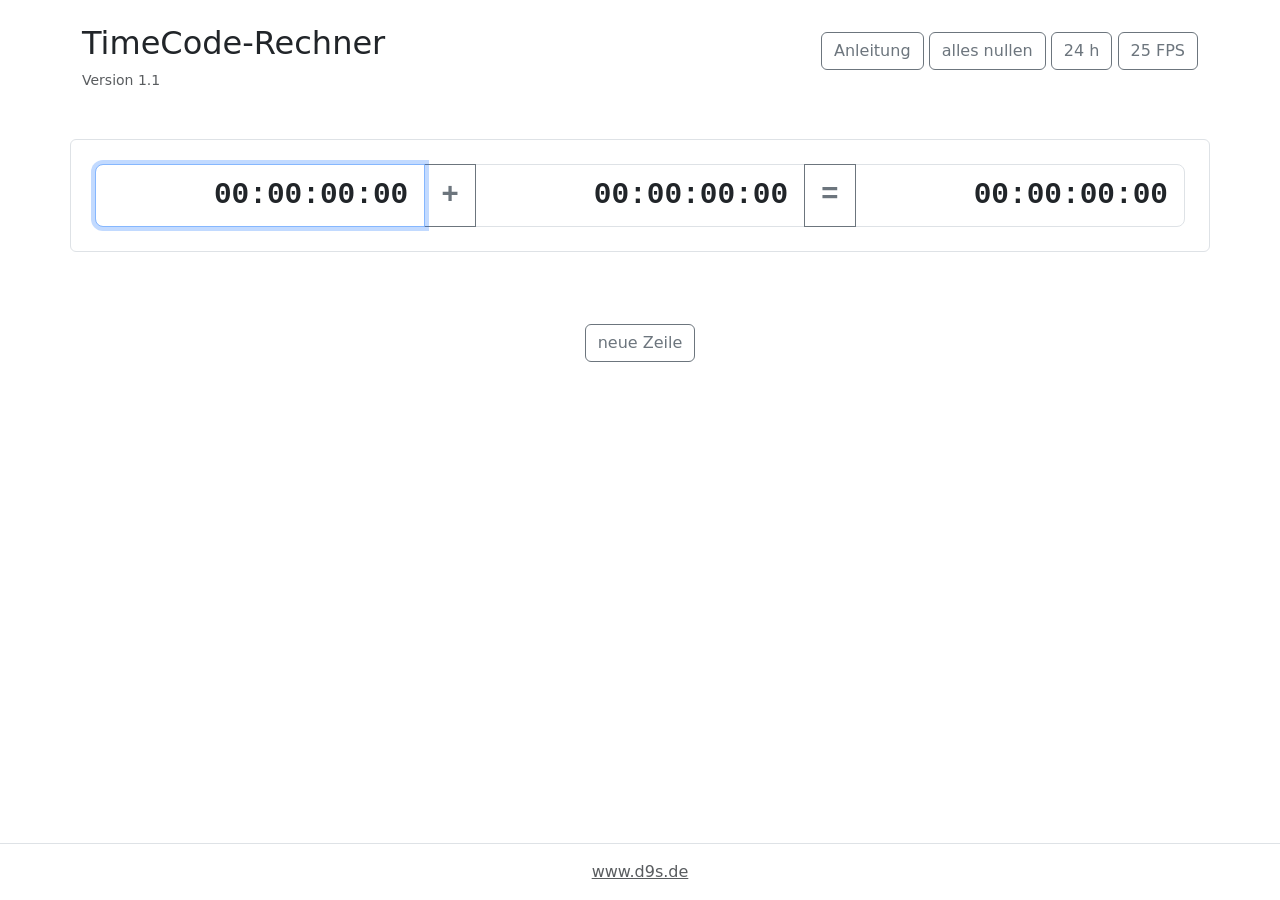
==== commit 448d2068: "more intuitive behavior of max_hours option" ====
--- a/index.html
+++ b/index.html
@@ -15,30 +15,21 @@
 // 05/2026
 
 let framesPerSecond = 25;						// default FPS option
-const FPS_options = [24, 25, 48, 30, 50, 60];	// available FPS options
-let max_hours = 24;								// default option for maximal hour value
+const FPS_options = [24, 25, 30, 48, 50, 60];	// available FPS options
+let max_hours = 24;								// default option for maximal hour value (24 is relevant for real-time)
 
 
 window.onload = function() {
 
-	document.querySelectorAll('input.addend').forEach(input => {
+	document.querySelectorAll('input.addend').forEach(input => {		// init input fields
 		init_TC_input(input);
 	});
 	
-	document.querySelectorAll('input.sum').forEach(output => {
+	document.querySelectorAll('input.sum').forEach(output => {			// init output fields
 		init_TC_output(output);
 	});	
 	
-	document.querySelectorAll('input[name="h_btnradio"]').forEach(radio => {				
-		radio.addEventListener('change', (event) => {
-			max_hours = event.target.value;
-			
-			document.querySelectorAll('input.addend').forEach(input => {		parseTC(input);			});
-			document.querySelectorAll('div.input-group').forEach(inputrow => {	calculate(inputrow);	});			
-		});
-	});	
-	
-	document.querySelector('input.addend').focus();
+	document.querySelector('input.addend').focus();						// focus an firts addend field
 }
 
 
@@ -220,16 +211,10 @@
 		resultInframes = TC_to_frames(Argument1.value) + TC_to_frames(Argument2.value);	
 		
 	if(max_hours == 24 && resultInframes >= TC_to_frames("24:00:00:00"))
-	{
-		document.getElementById("h_btngroup").style.display = "";
 		resultInframes = resultInframes % TC_to_frames("24:00:00:00");
-	}
 
 	if(max_hours == 24 && resultInframes < 0)
-	{
-		document.getElementById("h_btngroup").style.display = "";
 		resultInframes = TC_to_frames("24:00:00:00") - (Math.abs(resultInframes) % TC_to_frames("24:00:00:00"));		
-	}
 	
 	resultField.value = frames_to_TC(resultInframes);
 	
@@ -528,10 +513,7 @@
 		if(resultingFrames < 0)
 		{
 			if(max_hours == 24)
-			{
-				document.getElementById("h_btngroup").style.display = "";
 				resultingFrames = TC_to_frames("24:00:00:00") - 1;
-			}
 			else
 				resultingFrames = 0;
 		}
@@ -543,11 +525,7 @@
 		resultingFrames = TC_to_frames(Input.value) + 1;
 			
 		if(resultingFrames >= TC_to_frames("24:00:00:00") && max_hours == 24)
-		{
-			document.getElementById("h_btngroup").style.display = "";
 			resultingFrames = 0;
-		}
-
 	}	
 	
 	Input.value = frames_to_TC(resultingFrames);	
@@ -654,6 +632,24 @@
 		framesPerSecond = FPS_options[index + 1];
 	
 	document.getElementById("FPS_btn").innerText = framesPerSecond + " FPS";
+	
+	document.querySelectorAll('input.addend').forEach(input => {		parseTC(input);			});				// re-evaluate inputs
+	document.querySelectorAll('div.input-group').forEach(inputrow => {	calculate(inputrow);	});				// re-calculate, because result may be differen now
+	return true;
+}
+
+function change_max_hours() {
+
+	const button = document.getElementById("max_hours_btn");
+
+	if(max_hours == 24)
+	{
+		max_hours = 99;
+		button.innerText = "99 h";	
+	} else {
+		max_hours = 24;
+		button.innerText = "24 h";
+	}
 	
 	document.querySelectorAll('input.addend').forEach(input => {		parseTC(input);			});				// re-evaluate inputs
 	document.querySelectorAll('div.input-group').forEach(inputrow => {	calculate(inputrow);	});				// re-calculate, because result may be differen now
@@ -748,19 +744,11 @@
 
 		<div class="col-md-6 text-end mt-2">			
 
-			<div class="btn-group" role="group" aria-label="24 hours oder 99 hours" id="h_btngroup" style="display: none;">
-			  <input type="radio" class="btn-check" name="h_btnradio" value="24"  id="h_btnradio1" autocomplete="off" checked="">
-			  <label class="btn btn-outline-primary" for="h_btnradio1" title="Umbruch bei 24 hours (für Real-Time-Codes)">24 h</label>
-
-			  <input type="radio" class="btn-check" name="h_btnradio" value="99" id="h_btnradio2" autocomplete="off">
-			  <label class="btn btn-outline-primary" for="h_btnradio2" title="kein 24-h-Umbruch">99 h</label>
-			</div>			
-		
-		
 			<button type="button" class="btn btn-outline-secondary" id="Anleitung_btn" onClick="toggleManual();">Anleitung</button>		
 	
 			<button type="button" class="btn btn-outline-secondary" onClick="document.querySelectorAll('.addend, .sum').forEach(input => {input.value='00:00:00:00';});	document.querySelectorAll('input.addend').forEach(input => {parseTC(input);});">alles nullen</button>					
 
+			<button type="button" class="btn btn-outline-secondary" id="max_hours_btn" onClick="change_max_hours();" title="24-h-Umbruch an/aus">24 h</button>	
 			
 			<button type="button" class="btn btn-outline-secondary" id="FPS_btn" onClick="change_FPS();" title="Framerate ändern">25 FPS</button>				
 		
@@ -796,7 +784,7 @@
 				<li><span class="badge text-bg-secondary">+</span> / <span class="badge text-bg-secondary">-</span> &ndash; schaltet den Operator um</li>
 				<li><span class="badge text-bg-secondary">=</span> &ndash; kopiert das dahinterstehende Ergebnis in die Zwischenablage</li>	
 				<li><span class="badge text-bg-secondary">xx FPS</span> &ndash; Umschaltung zwischen den Frameraten</li>		
-				<li><span class="badge text-bg-secondary">24/99 h</span> &ndash; Schaltet den Umbruch bei 24 hours an/aus (f&uuml;r Real-Time-Codes). (wird nur angezeigt, wenn relevant)</li>							
+				<li><span class="badge text-bg-secondary">24/99 h</span> &ndash; Schaltet den Umbruch bei 24 hours an/aus (f&uuml;r Real-Time-Codes)</li>							
 			  </ul>				  
 
 			  <h5 class="mt-2">Cursor:</h5>
@@ -815,25 +803,25 @@
 
 			<div class="input-group input-group-lg flex-wrap">
 
-			  <!-- addend 1 -->
+			  <!-- first addend -->
 			  <input type="text" class="form-control tcbig text-end addend" inputmode="numeric">
 
-			  <!-- Button 1 -->
+			  <!-- operator -->
 			  <div class="w-100 d-block d-lg-none"></div>
 			  <button type="button" class="btn btn-outline-secondary tcbig operator"
 					  title="Operator umschalten"
 					  onClick="toggle_Operator(this);">+</button>
 
-			  <!-- addend 2 -->
+			  <!-- second addend -->
 			  <input type="text" class="form-control tcbig text-end addend" inputmode="numeric">
 
-			  <!-- Button 2 -->
+			  <!-- equal sign -->
 			  <div class="w-100 d-block d-lg-none"></div>
 			  <button type="button" class="btn btn-outline-secondary tcbig"
 					  title="resultingFrames in die Zwischenablage kopieren"
 					  onClick="navigator.clipboard.writeText(this.nextElementSibling.value);">=</button>
 
-			  <!-- resultingFrames -->
+			  <!-- result -->
 			  <input type="text" class="form-control tcbig text-end sum"
 					 title="resultField (auf das = davor klicken, um resultingFrames zu kopieren)"
 					 readonly placeholder="--:--:--:--">
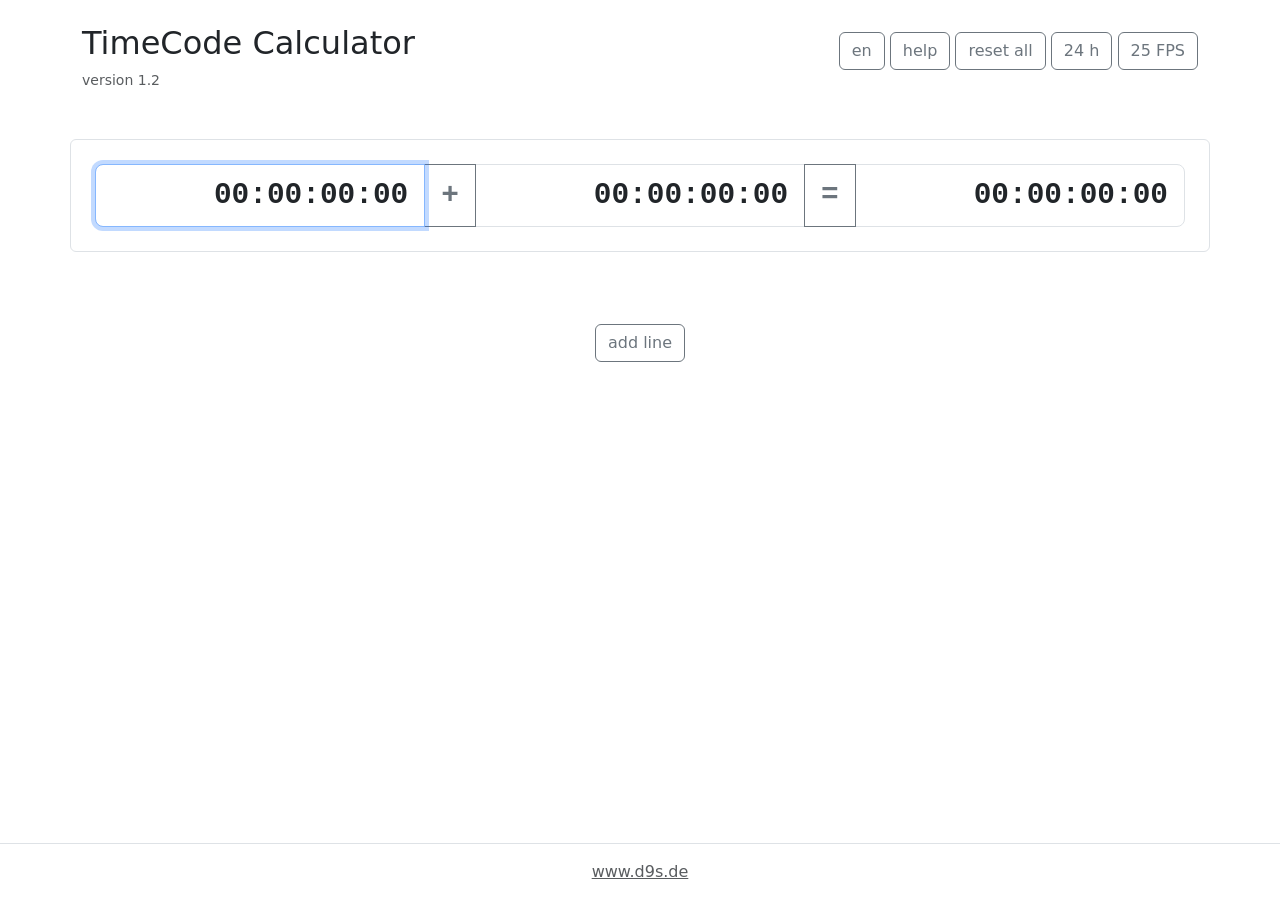
==== commit 9ebc311c: "add english version of UI" ====
--- a/index.html
+++ b/index.html
@@ -1,858 +1,28 @@
 <!DOCTYPE html>
 <html lang="de">
 <head>
-  <meta charset="UTF-8">
-  <meta name="viewport" content="width=device-width, initial-scale=1">
-  <title>TimeCode-Rechner</title>
-  <link href="assets/bootstrap_5_3_8.min.css" rel="stylesheet">
+    <meta charset="UTF-8">
+    <title>Redirect</title>
+    <script>
+        // redirect depending on language
+        (function() {
+            var userLang = navigator.language || navigator.userLanguage; 
+            
+            userLang = userLang.substr(0, 2).toLowerCase();
 
-<script>
-
-"use strict";
-
-
-// Danny Schreiter
-// 05/2026
-
-let framesPerSecond = 25;						// default FPS option
-const FPS_options = [24, 25, 30, 48, 50, 60];	// available FPS options
-let max_hours = 24;								// default option for maximal hour value (24 is relevant for real-time)
-
-
-window.onload = function() {
-
-	document.querySelectorAll('input.addend').forEach(input => {		// init input fields
-		init_TC_input(input);
-	});
-	
-	document.querySelectorAll('input.sum').forEach(output => {			// init output fields
-		init_TC_output(output);
-	});	
-	
-	document.querySelector('input.addend').focus();						// focus an firts addend field
-}
-
-
-function init_TC_input(Input_Object) {
-	
-	Input_Object.value = "00:00:00:00";
-	
-	Input_Object.addEventListener('keydown', (event) => {
-
-		if (event.key === '+') {
-			event.preventDefault();
-			Input_Object.parentElement.querySelector('.operator').innerText = "+";
-			calculate(Input_Object.parentElement);
-			if(Input_Object.parentElement.querySelector('.addend') === Input_Object)
-			{
-				Input_Object.parentElement.querySelectorAll(':scope > .addend')[1].focus();	
-			}
-		}
-
-		if (event.key === '-') {
-			event.preventDefault(); 
-			Input_Object.parentElement.querySelector('.operator').innerText = "-";
-			calculate(Input_Object.parentElement);
-			if(Input_Object.parentElement.querySelector('.addend') === Input_Object)
-			{
-				Input_Object.parentElement.querySelectorAll(':scope > .addend')[1].focus();	
-			}
-		}	
-
-		if (event.key === 'n' || event.key === 'N') {				// set field to zero
-			event.preventDefault(); 
-			const CursorPos = Input_Object.selectionStart;
-			Input_Object.value = "00:00:00:00";
-			parseTC(Input_Object);
-			calculate(Input_Object.parentElement);
-			Input_Object.setSelectionRange(CursorPos, CursorPos);
-		}
-		
-		if (event.key === 'z' || event.key === 'Z') {				// add new line
-			event.preventDefault(); 
-			add_line();
-			return true;
-		}
-
-		if (event.key === 'f' || event.key === 'F') {				// change FPS value
-			event.preventDefault(); 
-			change_FPS();
-			return true;
-		}			
-
-		if (event.key === 'ArrowUp') {
-			event.preventDefault(); 
-			const thisInput = event.target; 
-			const SiblingList = thisInput.parentElement.querySelectorAll(':scope > input.addend');
-			const index = Array.from(SiblingList).indexOf(thisInput);
-			const prevZeile = Input_Object.closest(".zeile").previousElementSibling.querySelectorAll('.addend')[index];
-			if(!prevZeile)
-				return;
-			prevZeile.focus();
-			prevZeile.setSelectionRange(0, 0);
-		}
-
-		if (event.key === 'ArrowDown') {
-			event.preventDefault(); 
-			const thisInput = event.target; 
-			const SiblingList = thisInput.parentElement.querySelectorAll(':scope > input.addend');
-			const index = Array.from(SiblingList).indexOf(thisInput);			
-			try {
-				const nextZeile = Input_Object.closest(".zeile").nextElementSibling.querySelectorAll('.addend')[index];			
-				nextZeile.focus();
-				nextZeile.setSelectionRange(0, 0);	
-			}
-				catch { return; }			
-		}	
-
-		if (event.key === 'ArrowRight') {
-			const thisInput = event.target; 
-			const CursorPos = thisInput.selectionStart == thisInput.selectionEnd ? thisInput.selectionStart : -1;
-			if(CursorPos != 11)
-				return;
-			const SiblingList = thisInput.parentElement.querySelectorAll(':scope > input.addend');
-			const index = Array.from(SiblingList).indexOf(thisInput);
-			if(index != 0)
-				return;			
-	
-			event.preventDefault(); 
-
-			const nextFeld = SiblingList[1];
-			if(!nextFeld)
-				return;
-			nextFeld.focus();
-			nextFeld.setSelectionRange(0, 0);	
-		}	
-
-		if (event.key === 'ArrowLeft') {
-			const thisInput = event.target; 
-			const CursorPos = thisInput.selectionStart == thisInput.selectionEnd ? thisInput.selectionStart : -1;
-			if(CursorPos != 0)
-				return;
-			const SiblingList = thisInput.parentElement.querySelectorAll(':scope > input.addend');
-			const index = Array.from(SiblingList).indexOf(thisInput);
-			if(index != 1)
-				return;			
-			event.preventDefault(); 
-
-			const prevFeld = SiblingList[0];
-			if(!prevFeld)
-				return;
-			prevFeld.focus();
-			prevFeld.setSelectionRange(11, 11);	
-		}			
-		
-	});	
-	
-
-	Input_Object.addEventListener("wheel", (event) => {
-	  if(event.target.classList.contains("is-invalid"))			// no action on invalid timecodes
-		return;
-	  handle_wheel_movement(event.target, event.deltaY);
-	}, { passive: false });
-
-	
-	Input_Object.addEventListener("input", (event) => {
-		parseTC(event.target);
-		calculate(event.target.closest("div.input-group"));
-	});
-	
-	Input_Object.addEventListener("dragstart", (e) => {				// allow drag&drop
-	  e.dataTransfer.setData("text/plain", Input_Object.value);
-	});
-
-	Input_Object.addEventListener("dragover", (e) => {				// allow drop
-	  e.preventDefault();
-	});
-
-	Input_Object.addEventListener("drop", (e) => {					// receive value on drop
-		e.preventDefault();
-		const data = e.dataTransfer.getData("text/plain");
-		Input_Object.value = data;
-		parseTC(Input_Object);
-		calculate(Input_Object.closest("div.input-group"));
-	});	
-	
-}
-
-
-function init_TC_output(Output_Object) {
-	
-	Output_Object.value = "00:00:00:00";
-
-	Output_Object.addEventListener("dragstart", (e) => {
-	  e.dataTransfer.setData("text/plain", Output_Object.value);
-	});
-	
-	Output_Object.addEventListener('focus', () => {
-		Output_Object.select();
-	});	
-}
-
-
-function calculate(InputGroup) {
-	const resultField = InputGroup.querySelector('.sum');
-	const operator = InputGroup.querySelector('.operator').innerText;
-	let resultInframes = 0;
-	
-	if(InputGroup.querySelector('.is-invalid') !== null)					// abort calculation if there are invalid inputs
-	{
-		resultField.value = "";
-		return false;
-	}
-	
-	const allDirectChildren = InputGroup.querySelectorAll(':scope > .addend');
-	const Argument1 = allDirectChildren[0];
-	const Argument2 = allDirectChildren[1];
-
-	if(operator == "-")
-		resultInframes = TC_to_frames(Argument1.value) - TC_to_frames(Argument2.value);
-	else
-		resultInframes = TC_to_frames(Argument1.value) + TC_to_frames(Argument2.value);	
-		
-	if(max_hours == 24 && resultInframes >= TC_to_frames("24:00:00:00"))
-		resultInframes = resultInframes % TC_to_frames("24:00:00:00");
-
-	if(max_hours == 24 && resultInframes < 0)
-		resultInframes = TC_to_frames("24:00:00:00") - (Math.abs(resultInframes) % TC_to_frames("24:00:00:00"));		
-	
-	resultField.value = frames_to_TC(resultInframes);
-	
-	return true;
-}
-
-
-function TC_to_frames(TC) {
-	const hours = Number(TC.trim().substring(0, 2));
-	const minutes = Number(TC.trim().substring(3, 5));
-	const seconds = Number(TC.trim().substring(6, 8));
-	const frames = Number(TC.trim().substring(9, 11));
-	
-	return framesPerSecond * hours * 3600 + framesPerSecond * minutes * 60 + framesPerSecond * seconds + frames;
-}
-
-
-function frames_to_TC(framesGes) {
-	let Vorzeichen = "";
-	if(framesGes < 0)
-	{
-		framesGes = Math.abs(framesGes);
-		Vorzeichen = "-";
-	}
-	const frames = framesGes % framesPerSecond;
-	let Rest = Math.trunc(framesGes / framesPerSecond);
-	const seconds = Rest % 60;
-	Rest = Math.trunc(Rest / 60);
-	const minutes = Rest % 60;
-	const hours = Math.trunc(Rest / 60);	
-	
-	
-	return Vorzeichen + hours.toString().padStart(2, '0') + ":" + minutes.toString().padStart(2, '0') + ":" + seconds.toString().padStart(2, '0') + ":" + frames.toString().padStart(2, '0');
-}
-
-
-
-function parseTC(Input) {
-	Input.classList.remove("is-invalid");
-	let gueltiger_TC = /0/;
-	
-	const CursorPos = Input.selectionStart == Input.selectionEnd ? Input.selectionStart : -1;
-	//console.log("Cursor: ", CursorPos);
-	
-	if(max_hours == 24)
-	{
-		switch(framesPerSecond) {
-		case 24: gueltiger_TC = /^(([0-1]\d)|(2[0-3])):[0-5]\d:[0-5]\d:(([0-1]\d)|(2[0-3]))$/;
-			break;
-		case 25: gueltiger_TC = /^(([0-1]\d)|(2[0-3])):[0-5]\d:[0-5]\d:(([0-1]\d)|(2[0-4]))$/;
-			break;
-		case 30: gueltiger_TC = /^(([0-1]\d)|(2[0-3])):[0-5]\d:[0-5]\d:[0-2]\d$/;
-			break;				
-		case 50: gueltiger_TC = /^(([0-1]\d)|(2[0-3])):[0-5]\d:[0-5]\d:[0-4]\d$/;
-			break;	
-		case 60: default: gueltiger_TC = /^(([0-1]\d)|(2[0-3])):[0-5]\d:[0-5]\d:[0-5]\d$/;
-			break;				
-		}	
-	} else {
-		switch(framesPerSecond) {
-		case 24: gueltiger_TC = /^\d{2}:[0-5]\d:[0-5]\d:(([0-1]\d)|(2[0-3]))$/;
-			break;
-		case 25: gueltiger_TC = /^\d{2}:[0-5]\d:[0-5]\d:(([0-1]\d)|(2[0-4]))$/;
-			break;
-		case 30: gueltiger_TC = /^\d{2}:[0-5]\d:[0-5]\d:[0-2]\d$/;
-			break;				
-		case 50: gueltiger_TC = /^\d{2}:[0-5]\d:[0-5]\d:[0-4]\d$/;
-			break;	
-		case 60: default: gueltiger_TC = /^\d{2}:[0-5]\d:[0-5]\d:[0-5]\d$/;
-			break;				
-		}	
-	}
-
-
-	const onlyNumbers = Input.value.trim().replace(/\D/g, "");
-	
-	if(onlyNumbers.length == 8)
-	{
-		const mitDoppelpunkt = eight2TC(onlyNumbers);
-		if(gueltiger_TC.test(mitDoppelpunkt))
-		{
-			Input.value = mitDoppelpunkt;
-			Input.setSelectionRange(CursorPos, CursorPos);
-			return true;
-		}	
-	}
-	
-	
-
-
-	// case +_4:44:44:44  insert at beginning or in the middle  ---> overwrite
-	
-	const Regex03 = /^\d{3}:\d{2}:\d{2}:\d{2}$/;	
-	if(Regex03.test(Input.value.trim()) && CursorPos == 1)
-	{
-			Input.value = eight2TC(onlyNumbers.substring(0, 1) + onlyNumbers.substring(2, 9));	
-			Input.setSelectionRange(1, 1);			
-			return parseTC(Input);
-	}	
-	
-		
-	if(Regex03.test(Input.value.trim()) && CursorPos == 2)
-	{
-			Input.value = eight2TC(onlyNumbers.substring(0, 2) + onlyNumbers.substring(3, 9));	
-			Input.setSelectionRange(3, 3);			
-			return parseTC(Input);
-	}	
-	
-	if(Regex03.test(Input.value.trim()) && CursorPos == 3)
-	{
-			Input.value = eight2TC(onlyNumbers.substring(0, 3) + onlyNumbers.substring(4, 9));	
-			Input.setSelectionRange(4, 4);			
-			return parseTC(Input);
-	}		
-
-	const Regex04 = /^\d{2}:\d{3}:\d{2}:\d{2}$/;	
-	if(Regex04.test(Input.value.trim()) && CursorPos == 4)
-	{
-			Input.value = eight2TC(onlyNumbers.substring(0, 3) + onlyNumbers.substring(4, 9));	
-			Input.setSelectionRange(4, 4);			
-			return parseTC(Input);
-	}		
-		
-	if(Regex04.test(Input.value.trim()) && CursorPos == 5)
-	{
-			Input.value = eight2TC(onlyNumbers.substring(0, 4) + onlyNumbers.substring(5, 9));	
-			Input.setSelectionRange(6, 6);			
-			return parseTC(Input);
-	}	
-
-	if(Regex04.test(Input.value.trim()) && CursorPos == 6)
-	{
-			Input.value = eight2TC(onlyNumbers.substring(0, 5) + onlyNumbers.substring(6, 9));	
-			Input.setSelectionRange(7, 7);			
-			return parseTC(Input);
-	}		
-
-	const Regex05 = /^\d{2}:\d{2}:\d{3}:\d{2}$/;	
-	if(Regex05.test(Input.value.trim()) && CursorPos == 7)
-	{
-			Input.value = eight2TC(onlyNumbers.substring(0, 5) + onlyNumbers.substring(6, 9));	
-			Input.setSelectionRange(7, 7);			
-			return parseTC(Input);
-	}		
-		
-	if(Regex05.test(Input.value.trim()) && CursorPos == 8)
-	{
-			Input.value = eight2TC(onlyNumbers.substring(0, 6) + onlyNumbers.substring(7, 9));	
-			Input.setSelectionRange(9, 9);			
-			return parseTC(Input);
-	}	
-			
-	if(Regex05.test(Input.value.trim()) && CursorPos == 9)
-	{
-			Input.value = eight2TC(onlyNumbers.substring(0, 7) + onlyNumbers.substring(8, 9));	
-			Input.setSelectionRange(10, 10);			
-			return parseTC(Input);
-	}		
-			
-	const Regex06 = /^\d{2}:\d{2}:\d{2}:\d{3}$/;	
-	if(Regex06.test(Input.value.trim()) && CursorPos == 10)
-	{
-			Input.value = eight2TC(onlyNumbers.substring(0, 7) + onlyNumbers.substring(8, 9));	
-			Input.setSelectionRange(10, 10);			
-			return parseTC(Input);
-	}		
-		
-	if(Regex06.test(Input.value.trim()) && CursorPos == 11)
-	{
-			Input.value = eight2TC(onlyNumbers.substring(0, 8) + onlyNumbers.substring(9, 9));	
-			Input.setSelectionRange(11, 11);			
-			return parseTC(Input);
-	}		
-
-
-	// case: 44:44:44:44+   insert at end of line    ---> move all digits to the left (like in a calculator)
-	
-	if(Regex06.test(Input.value.trim()) && CursorPos == 12)
-	{
-			Input.value = eight2TC(onlyNumbers.substring(1, 9));					
-			return parseTC(Input);
-	}
-
-
-
-
-
-
-	// case:  _4:44:44:44 :  deleted a digit at the beginning or in the middle  --->  replace by zero
-	
-	const Regex07 = /^\d{1}:\d{2}:\d{2}:\d{2}$/;	
-	if(Regex07.test(Input.value.trim()) && CursorPos == 0)
-	{
-			Input.value = eight2TC("0" + onlyNumbers);	
-			Input.setSelectionRange(0, 0);			
-			return parseTC(Input);
-	}	
-		
-	if(Regex07.test(Input.value.trim()) && CursorPos == 1)
-	{
-			Input.value = eight2TC(onlyNumbers.substring(0, 1) + "0" + onlyNumbers.substring(1, 7));	
-			Input.setSelectionRange(1, 1);			
-			return parseTC(Input);
-	}	
-
-	const Regex08 = /^\d{2}:\d{1}:\d{2}:\d{2}$/;	
-	if(Regex08.test(Input.value.trim()) && CursorPos == 3)
-	{
-			Input.value = eight2TC(onlyNumbers.substring(0, 2) + "0" + onlyNumbers.substring(2, 7));	
-			Input.setSelectionRange(3, 3);			
-			return parseTC(Input);
-	}		
-		
-	if(Regex08.test(Input.value.trim()) && CursorPos == 4)
-	{
-			Input.value = eight2TC(onlyNumbers.substring(0, 3) + "0" + onlyNumbers.substring(3, 7));	
-			Input.setSelectionRange(4, 4);			
-			return parseTC(Input);
-	}	
-
-	const Regex09 = /^\d{2}:\d{2}:\d{1}:\d{2}$/;	
-	if(Regex09.test(Input.value.trim()) && CursorPos == 6)
-	{
-			Input.value = eight2TC(onlyNumbers.substring(0, 4) + "0" + onlyNumbers.substring(4, 7));	
-			Input.setSelectionRange(6, 6);			
-			return parseTC(Input);
-	}		
-		
-	if(Regex09.test(Input.value.trim()) && CursorPos == 7)
-	{
-			Input.value = eight2TC(onlyNumbers.substring(0, 5) + "0" + onlyNumbers.substring(5, 7));	
-			Input.setSelectionRange(7, 7);			
-			return parseTC(Input);
-	}	
-
-	const Regex10 = /^\d{2}:\d{2}:\d{2}:\d{1}$/;	
-	if(Regex10.test(Input.value.trim()) && CursorPos == 9)
-	{
-			Input.value = eight2TC(onlyNumbers.substring(0, 6) + "0" + onlyNumbers.substring(6, 7));	
-			Input.setSelectionRange(9, 9);			
-			return parseTC(Input);
-	}		
-	
-
-	// ase:   44:44:44:4_   deleted a digit at the end --->  move all digits to the right
-
-	if(Regex10.test(Input.value.trim()) && CursorPos == 10)
-	{
-			Input.value = eight2TC("0" + onlyNumbers);		
-			return parseTC(Input);
-	}
-	
-	
-	
-	// case: inserted a complete TC
-	
-	const Regex11 = /^\d{2}:\d{2}:\d{2}:\d{4}:\d{2}:\d{2}:\d{2}$/;
-	const Regex12 = /^\d{10}:\d{2}:\d{2}:\d{2}$/;
-	if((Regex11.test(Input.value.trim()) && CursorPos == 11) || (Regex12.test(Input.value.trim()) && CursorPos == 8))
-	{
-			Input.value = eight2TC(onlyNumbers.substring(0, 8));		
-			return parseTC(Input);
-	}	
-	
-
-	const Regex13 = /^\d{2}:\d{2}:\d{2}:\d{10}$/;
-	if((Regex11.test(Input.value.trim()) && CursorPos == 22) || (Regex13.test(Input.value.trim()) && CursorPos == 19))
-	{
-			Input.value = eight2TC(onlyNumbers.substring(8, 16));		
-			return parseTC(Input);
-	}
-
-
-	const Regex14 = /(\d{2}:\d{2}:\d{2}:\d{2})/;
-	const treffer = Input.value.trim().match(Regex14)?.[0] ?? 0;
-	
-	if(treffer.length == 11 && Input.value.trim().length > 11)
-	{
-			Input.value = eight2TC(treffer.trim().replace(/\D/g, ""));		
-			return parseTC(Input);
-	}		
-
-	Input.classList.add("is-invalid");
-	
-	return false;
-}
-
-
-
-function handle_wheel_movement(Input, Delta) {
-	let resultingFrames = 0;
-	
-	if(Delta > 0)			// decrease
-	{
-		resultingFrames = TC_to_frames(Input.value) - 1;
-		if(resultingFrames < 0)
-		{
-			if(max_hours == 24)
-				resultingFrames = TC_to_frames("24:00:00:00") - 1;
-			else
-				resultingFrames = 0;
-		}
-		Input.value = frames_to_TC(resultingFrames);	
-	}
-	
-	if(Delta < 0)			// increase
-	{
-		resultingFrames = TC_to_frames(Input.value) + 1;
-			
-		if(resultingFrames >= TC_to_frames("24:00:00:00") && max_hours == 24)
-			resultingFrames = 0;
-	}	
-	
-	Input.value = frames_to_TC(resultingFrames);	
-	
-	calculate(Input.parentElement);
-}
-
-
-function toggle_Operator(Button) {
-	if(Button.innerText == "+")
-		Button.innerText = "-";
-	else
-		Button.innerText = "+";
-	calculate(Button.closest("div.input-group"));
-}
-
-
-function eight2TC(Input)
-{
-	return Input.substring(0, 2) + ":" + Input.substring(2, 4) + ":" + Input.substring(4, 6) + ":" + Input.substring(6,8);
-}
-
-
-
-function add_line() {
-	const allLines = document.querySelectorAll('div.zeile');
-	const lastLine = allLines[allLines.length - 1];
-	const lastResult = lastLine.querySelector(".sum").value;
-
-	if (!lastLine)
-		return false;
-		
-	const clonedLine = lastLine.cloneNode(true);
-	const parentElement = lastLine.parentElement;
-	parentElement.appendChild(clonedLine);
-
-	
-	const allLinesWithAddedLine = document.querySelectorAll('div.zeile');
-	const newLastLine = allLinesWithAddedLine[allLinesWithAddedLine.length - 1];
-	
-	newLastLine.querySelectorAll('input.addend').forEach(input => {
-		init_TC_input(input);
-	});
-	
-	newLastLine.querySelectorAll('input.sum').forEach(output => {
-		init_TC_output(output);
-	});	
-	
-
-	if(lastResult.length == 11 && lastResult != "00:00:00:00")
-	{
-		newLastLine.querySelector(".addend").value = lastResult;
-		flashField(lastLine.querySelector(".sum"),10);
-		flashField(newLastLine.querySelector('input.addend'),200);
-	}
-	else	
-		newLastLine.querySelector(".addend").value = "00:00:00:00";
-		
-	newLastLine.style.backgroundColor = document.querySelectorAll('div.zeile').length % 2 == 0 ? "#f6f6f6" : "#ffffff";		// Bänderung
-
-	newLastLine.querySelector('input.addend').focus();	
-	parseTC(newLastLine.querySelector('input.addend'));
-	parseTC(newLastLine.querySelectorAll('input.addend')[1]);
-	calculate(newLastLine.querySelector("div.input-group"));
-}
-
-
-function flashField(inputField, delay) {						// give a hint that the last result has been copied
-  
-  if (inputField) {
-    setTimeout(() => {
-       inputField.classList.add('input-flash-blue');
-    }, 10 + delay);	
-
-    setTimeout(() => {
-      inputField.classList.remove('input-flash-blue');
-    }, 1600 + delay);
-  }
-}
-
-
-function toggleManual() {
-
-	if(document.getElementById('Anleitung').classList.contains('hidden'))
-	{
-		document.getElementById('Anleitung').classList.remove('hidden');
-		document.getElementById('Anleitung_btn').classList.remove('btn-outline-secondary');
-		document.getElementById('Anleitung_btn').classList.add('btn-secondary');	
-	} else {
-		document.getElementById('Anleitung').classList.add('hidden');
-		document.getElementById('Anleitung_btn').classList.add('btn-outline-secondary');
-		document.getElementById('Anleitung_btn').classList.remove('btn-secondary');	
-	}
-	return true;
-}
-
-function change_FPS() {
-
-	let index = FPS_options.indexOf(framesPerSecond);
-	
-	if(index == FPS_options.length - 1)
-		framesPerSecond = FPS_options[0];
-	else
-		framesPerSecond = FPS_options[index + 1];
-	
-	document.getElementById("FPS_btn").innerText = framesPerSecond + " FPS";
-	
-	document.querySelectorAll('input.addend').forEach(input => {		parseTC(input);			});				// re-evaluate inputs
-	document.querySelectorAll('div.input-group').forEach(inputrow => {	calculate(inputrow);	});				// re-calculate, because result may be differen now
-	return true;
-}
-
-function change_max_hours() {
-
-	const button = document.getElementById("max_hours_btn");
-
-	if(max_hours == 24)
-	{
-		max_hours = 99;
-		button.innerText = "99 h";	
-	} else {
-		max_hours = 24;
-		button.innerText = "24 h";
-	}
-	
-	document.querySelectorAll('input.addend').forEach(input => {		parseTC(input);			});				// re-evaluate inputs
-	document.querySelectorAll('div.input-group').forEach(inputrow => {	calculate(inputrow);	});				// re-calculate, because result may be differen now
-	return true;
-}
-
-
-</script>
-
-
-<style>
-
-	
-	
-	.tcbig {
-		font-family: Courier, Monaco, monospace;
-		font-weight: 900 ;
-		font-size: clamp(1.5rem, 2.3vw, 3rem) !important;
-	}
-	
-	
-	.form-control.is-invalid {
-	  background-image: none; !important;
-	  padding-right: 1rem;  !important;
-	  color: red;
-	}
-
-
-	body {
-	  min-height: 100vh;
-	  margin: 0;
-	}
-
-
-	footer {
-	  height: 1em;
-	}
-
-
-	body {
-	  display: flex;
-	  flex-direction: column;
-	}
-
-	main {
-	  flex: 1;
-	}
-	
-	@keyframes flash-blue {
-	  0% {
-		background-color: #aaccff; /* Bootstrap primäres Blau */
-		//box-shadow: 0 0 0 0.25rem rgba(13, 110, 253, 0.5);
-	  }
-	  100% {
-		background-color: #ffffff; /* Standard Bootstrap Border-Farbe */
-		//box-shadow: 0 0 0 0 transparent;
-	  }
-	}
-
-	.input-flash-blue {
-	  animation: flash-blue 1.5s ease-out;
-	}	
-	
-	.hidden {
-		  display: none;
-	  }	
-	  
-	  
-	@media (max-width: 992px) 
-	{							
-		.tcbig {
-			font-size: clamp(2rem, 6vw, 4rem) !important;
-			border-radius: 0.375rem !important; 
-		}	  
-	}
-
-
-	
-
-</style>
-
+            if (userLang === 'de') {
+                window.location.href = 'index_de.html';
+            } else {
+                window.location.href = 'index_en.html';
+            }
+        })();
+    </script>
 </head>
 <body>
-
-  <main class="container mt-4">
-  
-	<header class="row">
-		<div class="col-md-6">
-			<h2>TimeCode-Rechner</h2>
-			<div class="text-muted small">Version 1.1</div>
-		</div>
-
-		<div class="col-md-6 text-end mt-2">			
-
-			<button type="button" class="btn btn-outline-secondary" id="Anleitung_btn" onClick="toggleManual();">Anleitung</button>		
-	
-			<button type="button" class="btn btn-outline-secondary" onClick="document.querySelectorAll('.addend, .sum').forEach(input => {input.value='00:00:00:00';});	document.querySelectorAll('input.addend').forEach(input => {parseTC(input);});">alles nullen</button>					
-
-			<button type="button" class="btn btn-outline-secondary" id="max_hours_btn" onClick="change_max_hours();" title="24-h-Umbruch an/aus">24 h</button>	
-			
-			<button type="button" class="btn btn-outline-secondary" id="FPS_btn" onClick="change_FPS();" title="Framerate ändern">25 FPS</button>				
-		
-		</div>
-	</header>
-	
-	
-	
-	
-	<div>
- 
- 
- 
- 		<div class="row border rounded mt-5 p-4 hidden" id="Anleitung">
-		
-			  <h5>Tasten:</h5>
-			  <ul class="ms-5 pe-5">
-				<li><span class="badge text-bg-secondary">n</span> &ndash; aktuelles Feld nullen</li>
-				<li><span class="badge text-bg-secondary">z</span> &ndash; neue Zeile</li>
-				<li><span class="badge text-bg-secondary">f</span> &ndash; Framerate ändern</li>
-				<li><span class="badge text-bg-secondary">+</span> / <span class="badge text-bg-secondary">-</span> &ndash; schaltet den Operator in der aktuellen Zeile um (alternativ einfach auf den Operator klicken)</li>
-				<li><span class="badge text-bg-secondary">Pfeiltasten</span> &ndash; Zwischen den Felder navigieren</li>				
-			  </ul>
-		  
-			  <h5 class="mt-2">Maus:</h5>
-			  <ul class="ms-5 pe-5">
-				<li><span class="badge text-bg-secondary">Drag&amp;Drop</span> &ndash; in ein beliebiges Ergebnis klicken und in ein begliebiges Eingabefeld ziehen</li>
-				<li><span class="badge text-bg-secondary">Mausrad</span> &ndash; erhöht/verringert den Wert im aktuellen Eingabefeld um 1 Frame</li>			
-			  </ul>		
-			  
-			  <h5 class="mt-2">Schaltflächen:</h5>
-			  <ul class="ms-5 pe-5">
-				<li><span class="badge text-bg-secondary">+</span> / <span class="badge text-bg-secondary">-</span> &ndash; schaltet den Operator um</li>
-				<li><span class="badge text-bg-secondary">=</span> &ndash; kopiert das dahinterstehende Ergebnis in die Zwischenablage</li>	
-				<li><span class="badge text-bg-secondary">xx FPS</span> &ndash; Umschaltung zwischen den Frameraten</li>		
-				<li><span class="badge text-bg-secondary">24/99 h</span> &ndash; Schaltet den Umbruch bei 24 hours an/aus (f&uuml;r Real-Time-Codes)</li>							
-			  </ul>				  
-
-			  <h5 class="mt-2">Cursor:</h5>
-			  <ul class="ms-5 pe-5">
-					<li>Steht der Cursor vor einer Ziffer, wird diese beim Tippen einfach überschrieben.</li>			  
-					<li>Steht der Cursor ganz rechts in einem Eingabefeld, rücken vorhandene Ziffern bei weiteren Eingaben einfach nach links durch (wie bei einem Taschenrechner).</li>
-			  </ul>		
-		  
-		  
-		</div>	
- 
- 
- 
-		<div class="row border rounded mt-5 zeile">
-		  <div class="form-group col-md-12 p-4">
-
-			<div class="input-group input-group-lg flex-wrap">
-
-			  <!-- first addend -->
-			  <input type="text" class="form-control tcbig text-end addend" inputmode="numeric">
-
-			  <!-- operator -->
-			  <div class="w-100 d-block d-lg-none"></div>
-			  <button type="button" class="btn btn-outline-secondary tcbig operator"
-					  title="Operator umschalten"
-					  onClick="toggle_Operator(this);">+</button>
-
-			  <!-- second addend -->
-			  <input type="text" class="form-control tcbig text-end addend" inputmode="numeric">
-
-			  <!-- equal sign -->
-			  <div class="w-100 d-block d-lg-none"></div>
-			  <button type="button" class="btn btn-outline-secondary tcbig"
-					  title="resultingFrames in die Zwischenablage kopieren"
-					  onClick="navigator.clipboard.writeText(this.nextElementSibling.value);">=</button>
-
-			  <!-- result -->
-			  <input type="text" class="form-control tcbig text-end sum"
-					 title="resultField (auf das = davor klicken, um resultingFrames zu kopieren)"
-					 readonly placeholder="--:--:--:--">
-
-			</div>
-
-		  </div>
-		</div>
-	
-	
-	</div>
-	
-	<div class="row mt-5">
-	
-	  <div class="form-group col-md-12 p-4 text-center">
-
-			<button type="button" class="btn btn-outline-secondary" title="neue Zeile anfügen und resultingFrames aus der letzten Zeile übernehmen" onClick="add_line();">neue Zeile</button>
-
-	  </div>		
-	</div>	
- 
-		  
-  </main>
-
-
-	<footer class="py-3 my-4 border-top">
-	  <p class="text-center text-body-secondary"><a class="text-muted" href="https://www.d9s.de">www.d9s.de</a></p>
-	</footer>
-		
-		 	
-	
- 
+    <p>please choose your language:</p>
+    <ul>
+        <li><a href="index_en.html">English</a></li>
+        <li><a href="index_de.html">Deutsch</a></li>		
+    </ul>
 </body>
-</html>
+</html>
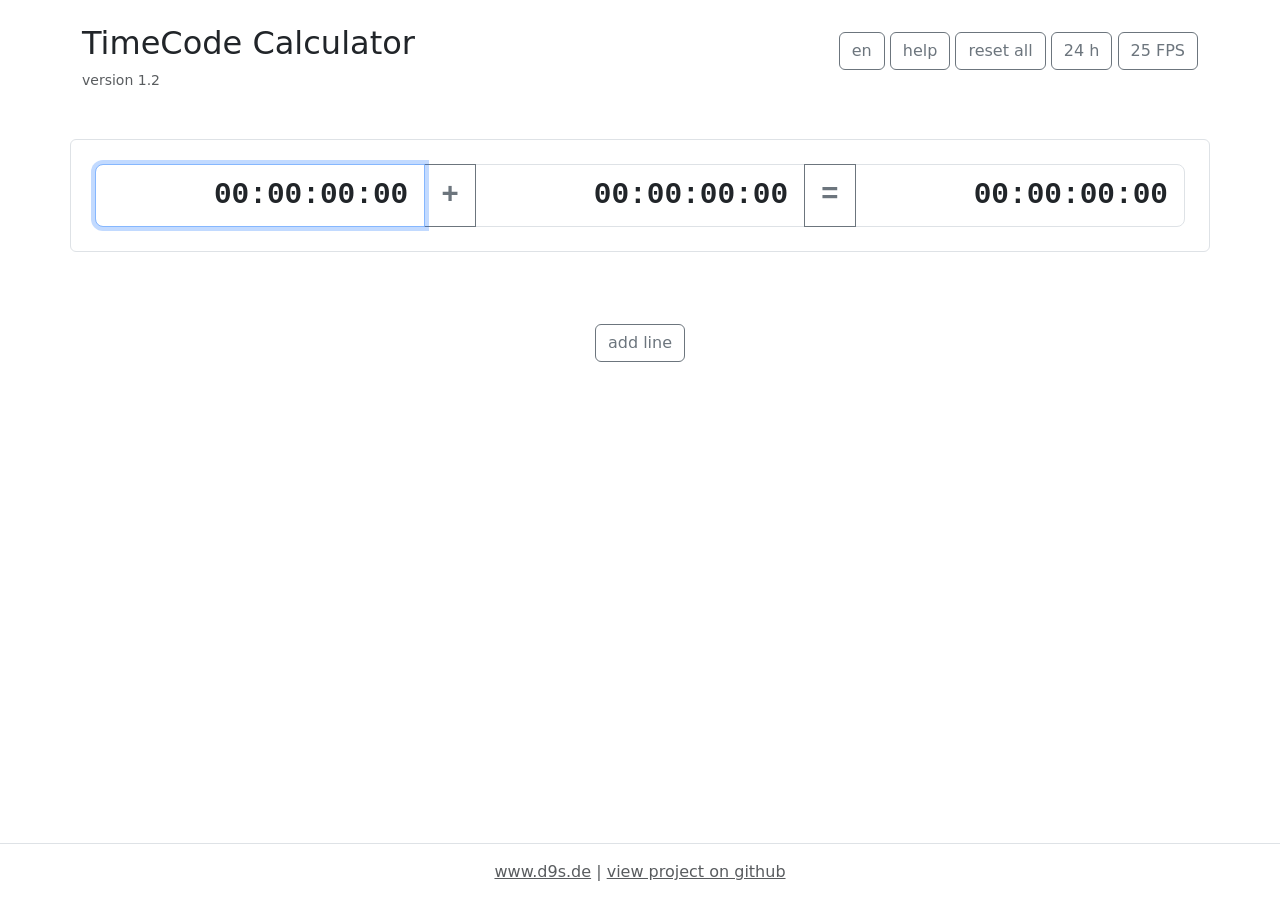
==== commit a7760353: "updated metadata" ====
--- a/index.html
+++ b/index.html
@@ -1,8 +1,18 @@
 <!DOCTYPE html>
 <html lang="de">
 <head>
-    <meta charset="UTF-8">
-    <title>Redirect</title>
+	<meta charset="UTF-8">
+	<meta name="viewport" content="width=device-width, initial-scale=1">
+	<meta name="description" content="smart web-based calculator for video production timecodes">
+	<meta name="twitter:card" content="summary_large_image">
+	<meta property="og:title" content="TimeCode Calculator">
+	<meta property="og:description" content="smart web-based calculator for video production timecodes">
+	<meta property="og:image" content="https://d9sde.github.io/timecode-calculator/assets/preview-image.png"> <!-- 2zu1, 1200x630 (min: 300x157) -->
+	<meta property="og:url" content="https://d9sde.github.io/timecode-calculator/">
+	<meta property="og:type" content="website">
+	
+	<title>TimeCode Calculator</title>	
+
     <script>
         // redirect depending on language
         (function() {
